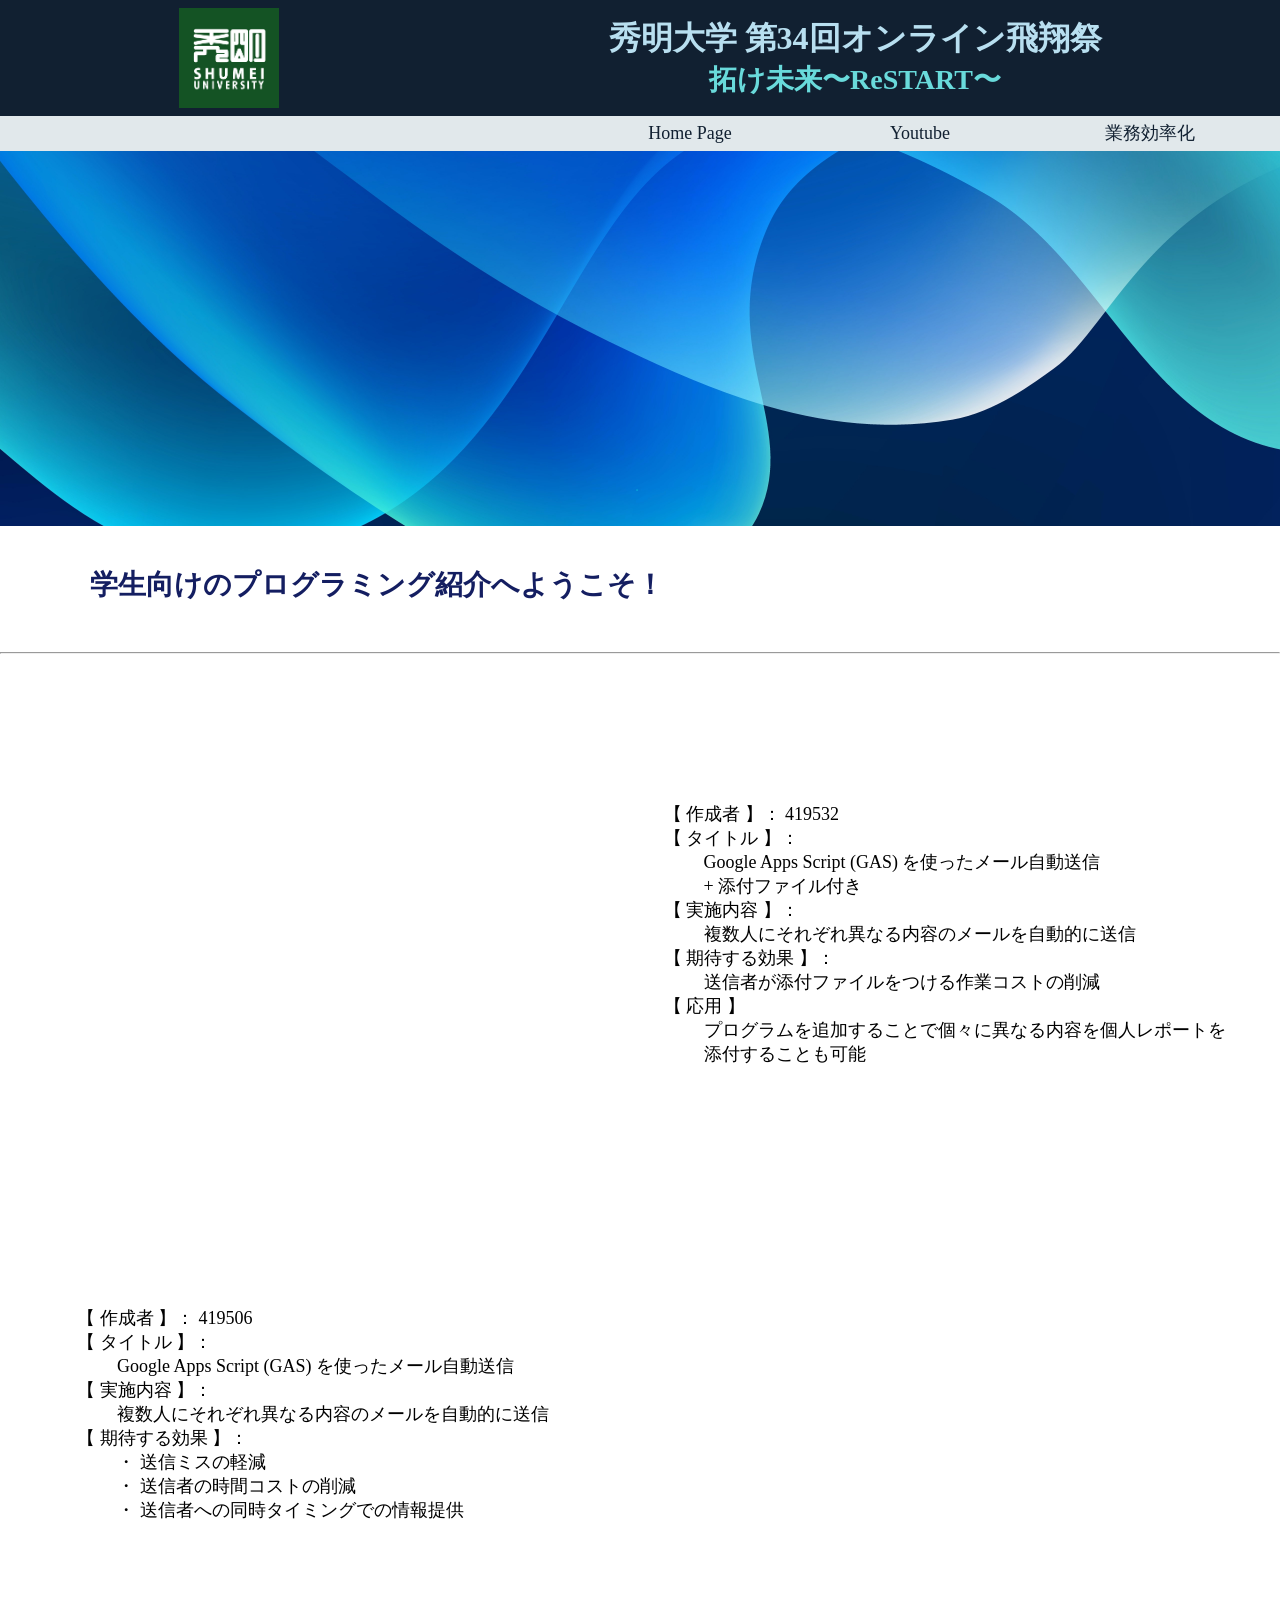
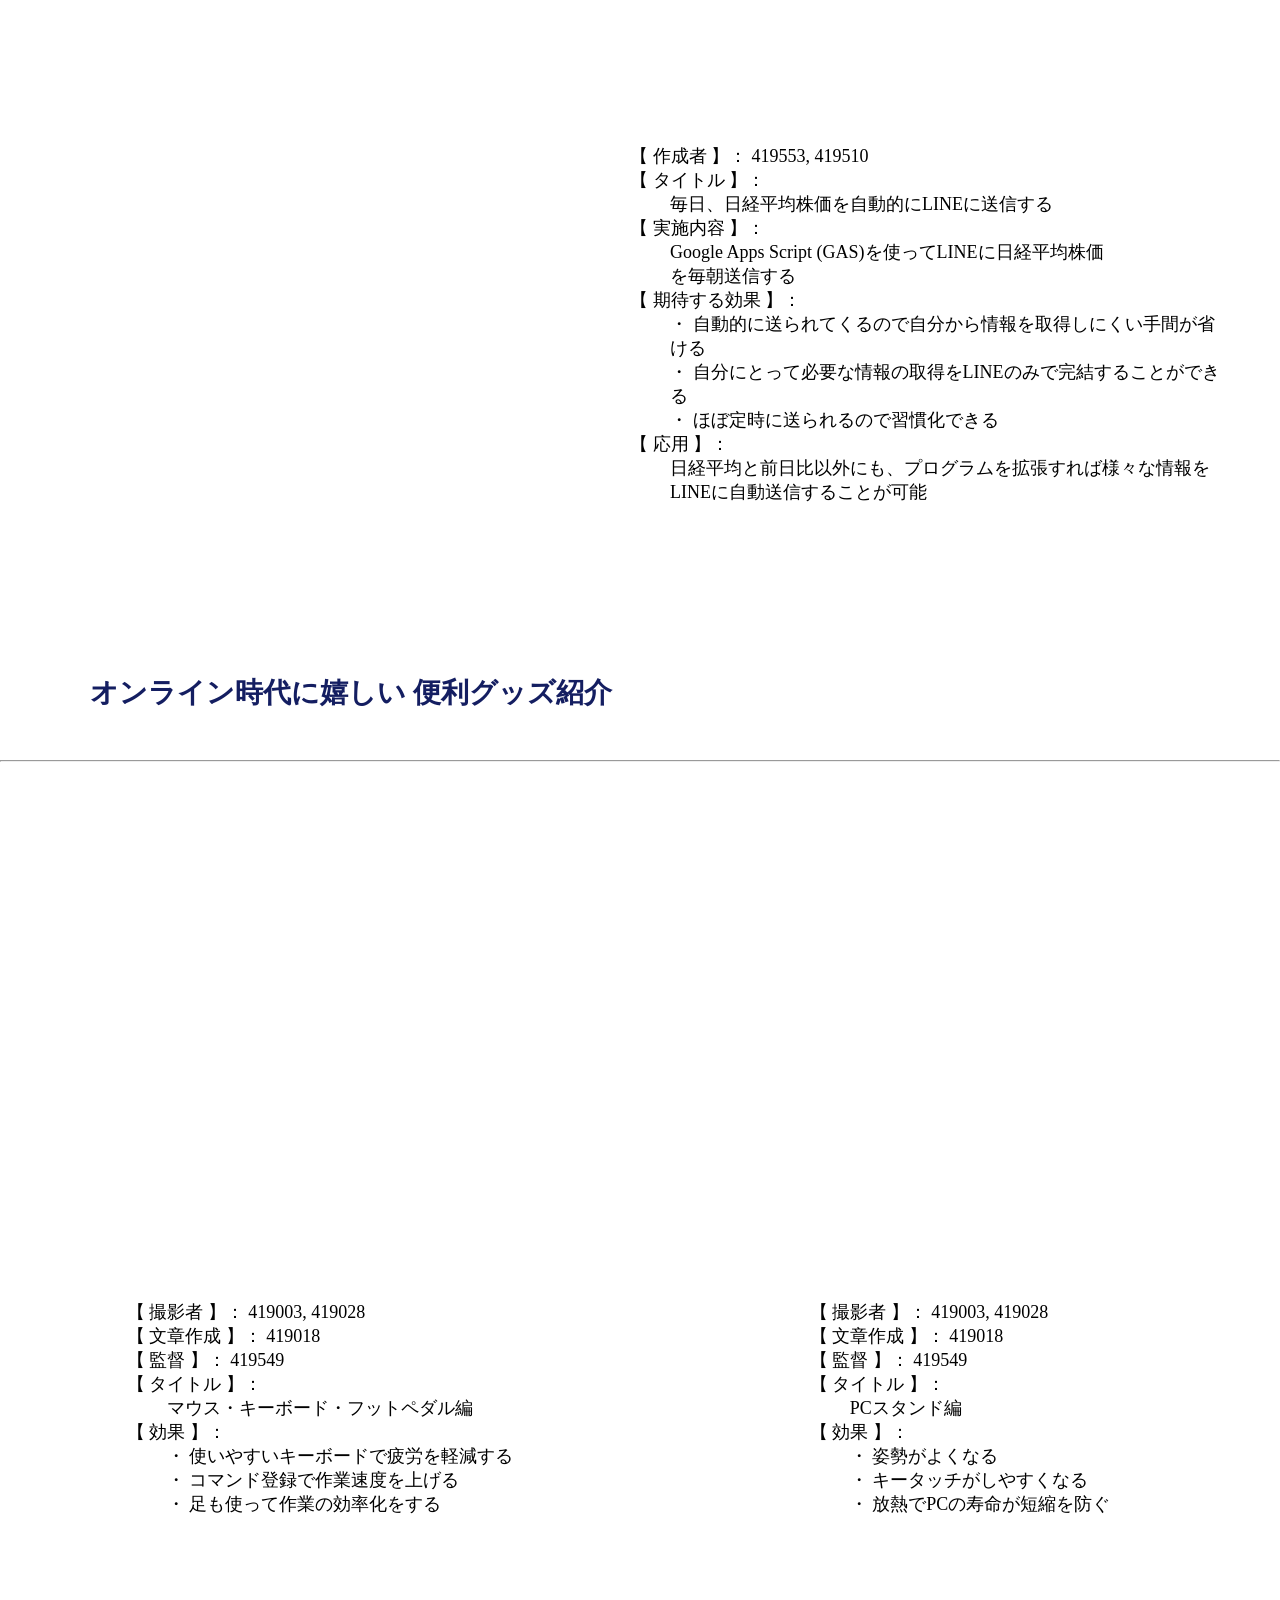
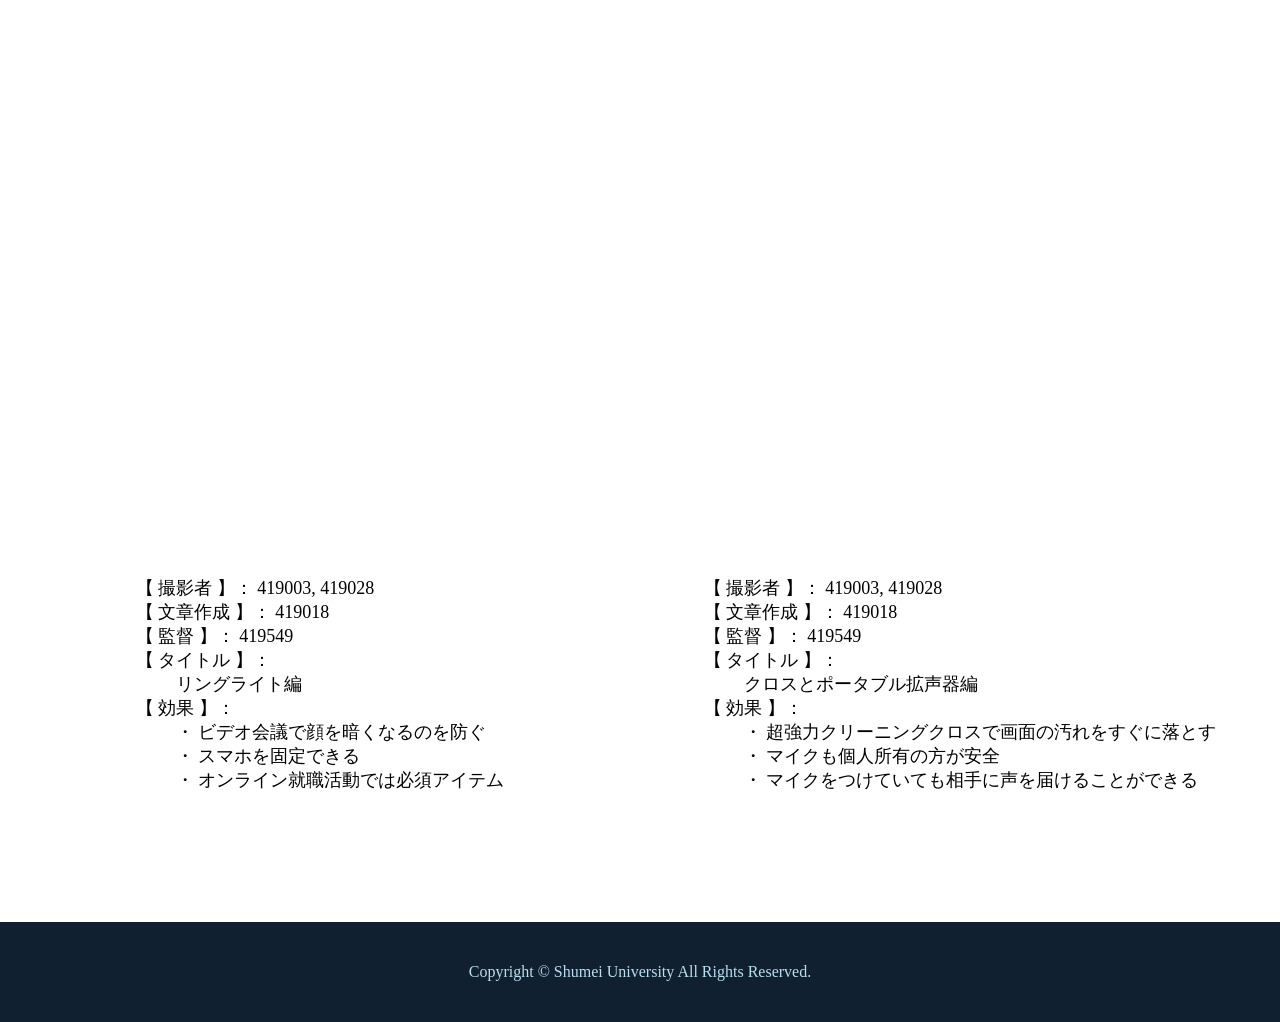
==== index.html @ 216acb98 "Add files via upload" ====
<!DOCTYPE html>
<html lang="en">
<head>
    <meta charset="UTF-8">
    <meta http-equiv="X-UA-Compatible" content="IE=edge">
    <meta name="viewport" content="width=device-width, initial-scale=1.0">
    <title>飛翔祭</title>
    <link rel="stylesheet" href="css/styles.css">
    <link rel="icon" href="img/title-logo.jpg">
</head>
<body>
<header>
    <div class="container">
        <a href="index.html">
            <img src="img/title-logo.jpg" alt="ロゴマーク"
            width="100" height="100">
        </a>
        <div class="header-text">
            <h1>秀明大学 第34回オンライン飛翔祭</h1>
            <h2>拓け未来〜ReSTART〜</h2>
        </div>
    </div>
</header>

<nav id="nav"> 
  <a href="https://www.shumei-u.ac.jp/" target="_blank" class="btn">Home Page</a>
  <a href="https://www.youtube.com/user/shumeiuniv" class="btn" target="_blank">Youtube</a>
  <a href="#content" class="btn">業務効率化</a>
</nav>

<img src="img/27.jpg" class="body1">

<section class="section main" id="content">
    <h1> 学生向けのプログラミング紹介へようこそ！</h1>
    <hr>

    <div class="videoblock">

      <!-- Google Drive埋め込み -->
      <!-- <iframe src="https://drive.google.com/file/d/1tzGfwkW1W5yABpJ9SIF8KekLie6Yt03a/preview" width="345" height="250" allow="autoplay"></iframe> -->

      <!-- Youtube埋め込み -->
      <iframe width="345" height="250" src="https://www.youtube.com/embed/2ltFeMC3Fg0" title="YouTube video player" frameborder="0" allow="accelerometer; autoplay; clipboard-write; encrypted-media; gyroscope; picture-in-picture" allowfullscreen></iframe>

            <dl>
              <dt>【 作成者 】： 419532 </dt>
              <dt>【 タイトル 】：</dt>
              <dd>Google Apps Script (GAS) を使ったメール自動送信</dd>
              <dd> + 添付ファイル付き</dd>
              <dt>【 実施内容 】：</dt>
              <dd>複数人にそれぞれ異なる内容のメールを自動的に送信</dd>
              <dt>【 期待する効果 】：</dt>
              <dd>送信者が添付ファイルをつける作業コストの削減</dd>
              <dt>【 応用 】</dt>
              <dd>プログラムを追加することで個々に異なる内容を個人レポートを</dd>
              <dd>添付することも可能</dd>
            </dl>
        </div>
  
      <div class="videoblock">

        <!-- Google Drive埋め込み -->
        <!-- <iframe src="https://drive.google.com/file/d/11HIyW7eJJ-xNESwsXg9csoGHA7aCl0vG/preview" width="345" height="250" allow="autoplay"></iframe> -->

        <!-- Youtube埋め込み -->
        <iframe width="345" height="250" src="https://www.youtube.com/embed/QZQi_VdtQcU" title="YouTube video player" frameborder="0" allow="accelerometer; autoplay; clipboard-write; encrypted-media; gyroscope; picture-in-picture" allowfullscreen></iframe>
          
            <dl>
              <dt>【 作成者 】： 419506 </dt>
              <dt>【 タイトル 】：</dt>
              <dd>Google Apps Script (GAS) を使ったメール自動送信 </dd>
              <dt>【 実施内容 】：</dt>
              <dd>複数人にそれぞれ異なる内容のメールを自動的に送信</dd>
              <dt>【 期待する効果 】：</dt>
              <dd>・ 送信ミスの軽減</dd>
              <dd>・ 送信者の時間コストの削減</dd>
              <dd>・ 送信者への同時タイミングでの情報提供</dd>
            </dl>
        </div>
  
      <div class="videoblock">
        
        <!-- Google Drive埋め込み -->
        <!-- <iframe src="https://drive.google.com/file/d/1VaDk_UzOy8gP_9PRyAYNIgxs6HdSY7Fz/preview" width="345" height="250" allow="autoplay"></iframe> -->


        <!-- Youtube埋め込み -->
        <iframe width="345" height="250" src="https://www.youtube.com/embed/1l5oUAM2MNM" title="YouTube video player" frameborder="0" allow="accelerometer; autoplay; clipboard-write; encrypted-media; gyroscope; picture-in-picture" allowfullscreen></iframe>
          
            <dl>
              <dt>【 作成者 】： 419553, 419510</dt>
              <dt>【 タイトル 】：</dt>
              <dd>毎日、日経平均株価を自動的にLINEに送信する</dd>
              <dt>【 実施内容 】：</dt>
              <dd>Google Apps Script (GAS)を使ってLINEに日経平均株価</dd>
              <dd>を毎朝送信する</dd>
              <dt>【 期待する効果 】：</dt>
              <dd>・ 自動的に送られてくるので自分から情報を取得しにくい手間が省ける</dd>
              <dd>・ 自分にとって必要な情報の取得をLINEのみで完結することができる</dd>
              <dd>・ ほぼ定時に送られるので習慣化できる</dd>
              <dt>【 応用 】：</dt>
              <dd>日経平均と前日比以外にも、プログラムを拡張すれば様々な情報を</dd>
              <dd>LINEに自動送信することが可能</dd>
            </dl>
          
        </div>
</section>

        <section class="section second" id="hardware">
        
        <h1>オンライン時代に嬉しい 便利グッズ紹介</h1>
        <hr>
        
        <section class="third-section">
          <div class="videoblock">
            <iframe width="345" height="250" src="https://www.youtube.com/embed/oXz0r6oP-nA" title="YouTube video player" frameborder="0" allow="accelerometer; autoplay; clipboard-write; encrypted-media; gyroscope; picture-in-picture" allowfullscreen></iframe>
            
            <dl>
              <dt>【 撮影者 】： 419003, 419028</dt>
              <dt>【 文章作成 】： 419018</dt>
              <dt>【 監督 】： 419549</dt>
              <dt>【 タイトル 】：</dt>
              <dd>マウス・キーボード・フットペダル編</dd>
              <dt>【 効果 】：</dt>
              <dd>・ 使いやすいキーボードで疲労を軽減する</dd>
              <dd>・ コマンド登録で作業速度を上げる</dd>
              <dd>・ 足も使って作業の効率化をする</dd>
            </dl>
          </div>
          
          <div class="videoblock">
            <iframe width="345" height="250" src="https://www.youtube.com/embed/yenm3KolfVk" title="YouTube video player" frameborder="0" allow="accelerometer; autoplay; clipboard-write; encrypted-media; gyroscope; picture-in-picture" allowfullscreen></iframe>
            
            <dl>
              <dt>【 撮影者 】： 419003, 419028</dt>
              <dt>【 文章作成 】： 419018</dt>
              <dt>【 監督 】： 419549</dt>
              <dt>【 タイトル 】：</dt>
              <dd>PCスタンド編</dd>
              <dt>【 効果 】：</dt>
              <dd>・ 姿勢がよくなる</dd>
              <dd>・ キータッチがしやすくなる</dd>
              <dd>・ 放熱でPCの寿命が短縮を防ぐ</dd>
            </dl>
          </div>
        </section>
        
        <section class="third-section">

          <div class="videoblock">
            <iframe width="345" height="250" src="https://www.youtube.com/embed/kmxzhFwlyrs" title="YouTube video player" frameborder="0" allow="accelerometer; autoplay; clipboard-write; encrypted-media; gyroscope; picture-in-picture" allowfullscreen></iframe>
            
            <dl>
              <dt>【 撮影者 】： 419003, 419028</dt>
              <dt>【 文章作成 】： 419018</dt>
              <dt>【 監督 】： 419549</dt>
              <dt>【 タイトル 】：</dt>
              <dd>リングライト編</dd>
              <dt>【 効果 】：</dt>
              <dd>・ ビデオ会議で顔を暗くなるのを防ぐ</dd>
              <dd>・ スマホを固定できる</dd>
              <dd>・ オンライン就職活動では必須アイテム</dd>
            </dl>
          </div>
          
          <div class="videoblock">
            <iframe width="345" height="250" src="https://www.youtube.com/embed/TXq8I-ZYBdA" title="YouTube video player" frameborder="0" allow="accelerometer; autoplay; clipboard-write; encrypted-media; gyroscope; picture-in-picture" allowfullscreen></iframe>
            
            <dl>
              <dt>【 撮影者 】： 419003, 419028</dt>
              <dt>【 文章作成 】： 419018</dt>
              <dt>【 監督 】： 419549</dt>
              <dt>【 タイトル 】：</dt>
              <dd>クロスとポータブル拡声器編</dd>
              <dt>【 効果 】：</dt>
              <dd>・ 超強力クリーニングクロスで画面の汚れをすぐに落とす</dd>
              <dd>・ マイクも個人所有の方が安全</dd>
              <dd>・ マイクをつけていても相手に声を届けることができる</dd>
            </dl>
          </div>
          
        </section>

      </section>
        
      <div class="message">DESIGNED BY:【 419543 】Suguru Tuguldur</div>

  
    
  </body>

  <script src="js/main.js"></script>
  <footer>
    Copyright © Shumei University All Rights Reserved.
  </footer>
  </html>
---- css/styles.css ----
/* common */

body { 
    margin: 0;
}

h1, h2 { 
    margin: 0;
}

img { 
    vertical-align: bottom;
    /* 画像はデフォルトでベースラインを元に配置されるつまり画像の下の隙間を消すため */
}

.container { 
    margin: 0 16px;
}

/* header */

header { 
    background: #112031;;
    padding: 8px 0;
    /* 最初の値は上下、2番目は左右を示す */
}

header .container { 
    display: flex;
    align-items: center;
    /* 縦方向に中央揃え */
    justify-content: space-around;
    /* ブラウザを広げるとブラウザ幅に応じて適当なスペイスを開ける */
}

header h1, 
header h2 {
    text-align: center;
    align-items: center;
    /* font-size: 23px; */
    color: #B8DFF0; 
}

header h2 { 
    color: #69DADB;
}

header .header-text { 
    margin-left: 5px;
    font-size: 9px;
}

.btn { 
    text-decoration: none; 
    color: #112031;
    /* display: inline-block;  */
    width: 200px; 
    line-height: 35px;
    /* btnクラスがついているaタグに対して位置付けるには左右上下の余白を設定する必要があり、marginプロパティを利用する */
    /* 正方形の角を丸めるには使う */
    font-size: 13px; 
    text-align: center;
    transition: background .5s;

}

.btn:hover { 
    background: #9BA4B4;
}

nav {
    display: flex;
    /* navプロパティですが、ブラウザが標準でblockの値がついているため、Flexにする必要がある */
    justify-content: space-between;
    /* positionプロパティの初期値であるstaticの位置からどれほでズラすかを指定する */
    background: #E1E8EB;
    
}

.body1 { /*Main picture*/
    width: 100%; 
    height: 375px;
    object-fit: cover;
} 

.section > h1 { 
    padding: 40px 90px;
    color: #141E61;
    font-size: 16px; 
}

.message { /*Popupのためのスタイリング*/
    width: 300px;
    padding: 8px 16px;
    background: #00818A;
    color: #fff;
    border-radius: 4px;
    box-shadow: 0 2px 4px rgba(0, 0, 0, .2);
    position: fixed;
    right: 10px; 
    bottom: 32px;
    text-align: center;
    font-size: 13px;


    animation: popup 3.5s forwards;
    /* forwardをつけると最後の時点でとどまる */
}

@keyframes popup { 
    0% {
        transform: translateY(20px);
        opacity: 0; 
    }
    20% {
        transform: none;
        opacity: 1; 
    }
    80% {
        transform: none;
        opacity: 1; 
    }
    100% {
        transform: translateY(20px);
        opacity: 0; 
    }
}

.videoblock {
    margin: 70px 0px;
    opacity: 0; 
    transition: transform 1s, opacity .5s;
    transform: translateY(20px);
    display: flex; 
    flex-direction: column;
    align-items: center;
}

.videoblock dl { 
    font-size: 10px;
    margin-top: 30px;
}


/* .videoblock.side-from-left { 
    transform: translateX(-40px);
}

.videoblock.side-from-right { 
    transform: translateX(40px);
} */

.videoblock.appear { 
    opacity: 1; 
    transform: none;
}

.section > h1 { 
    padding: 40px 90px;
    color: #141E61;
    font-size: 16px; 
}



/* Footer */
footer { 
    height: 100px; 
    background: #112031;
    color: #B8DFF0;
    text-align: center;
    line-height: 100px;
    font-size: 10px;
    /* footerの高さと行の高さを同じ値にすることで */
}


/* medium screen */

@media (min-width: 700px) { 

    .videoblock {
        margin: 80px 20px;
        opacity: 0; 
        transition: transform 1s, opacity .5s;
        /* transform: translateX(40px); */
        display: flex;
        flex-direction: column;
        align-items: center;
    }

    

    .btn {
        font-size: 18px; 
    }


    .videoblock dl { 
        margin: 60px 0px;
        font-size: 20px;
    }

    iframe { 
        width: 600px; 
        height: 400px;
    }

    header h1 { 
        font-size: 28px;    
    }

    header h2 { 
        font-size: 24px;
    }

    .section > h1 { 
        font-size: 28px; 
    }

    .message { 
        width: 400px;
        position: fixed;
        right: 32px; 
        bottom: 32px;
        font-size: 16px;
    }

    footer { 
        font-size: 16px;
    }

    nav {
        justify-content: flex-end; 
    }
    
    nav a {
        margin-right: 30px;
    }

    .third-section .videoblock{ 
        flex-direction: column;
    }






/* large screen */
@media (min-width: 1000px) {

    .videoblock {
        /* transform: translateX(40px); */
        display: flex;
        flex-direction: row;
        justify-content: space-around;
    }

    .videoblock dl { 
        margin: 50px 30px;
        font-size: 18px;
    }

    .videoblock:nth-child(even) { 
        flex-direction: row-reverse;
    }

    .third-section .videoblock:nth-child(even) { 
        flex-direction: column;
    }

    #hardware .third-section { 
        display : flex;
        justify-content: space-around;
    }


    header h1 { 
        font-size: 32px;    
    }

    header h2 { 
        font-size: 28px;
    }
    
    }




}
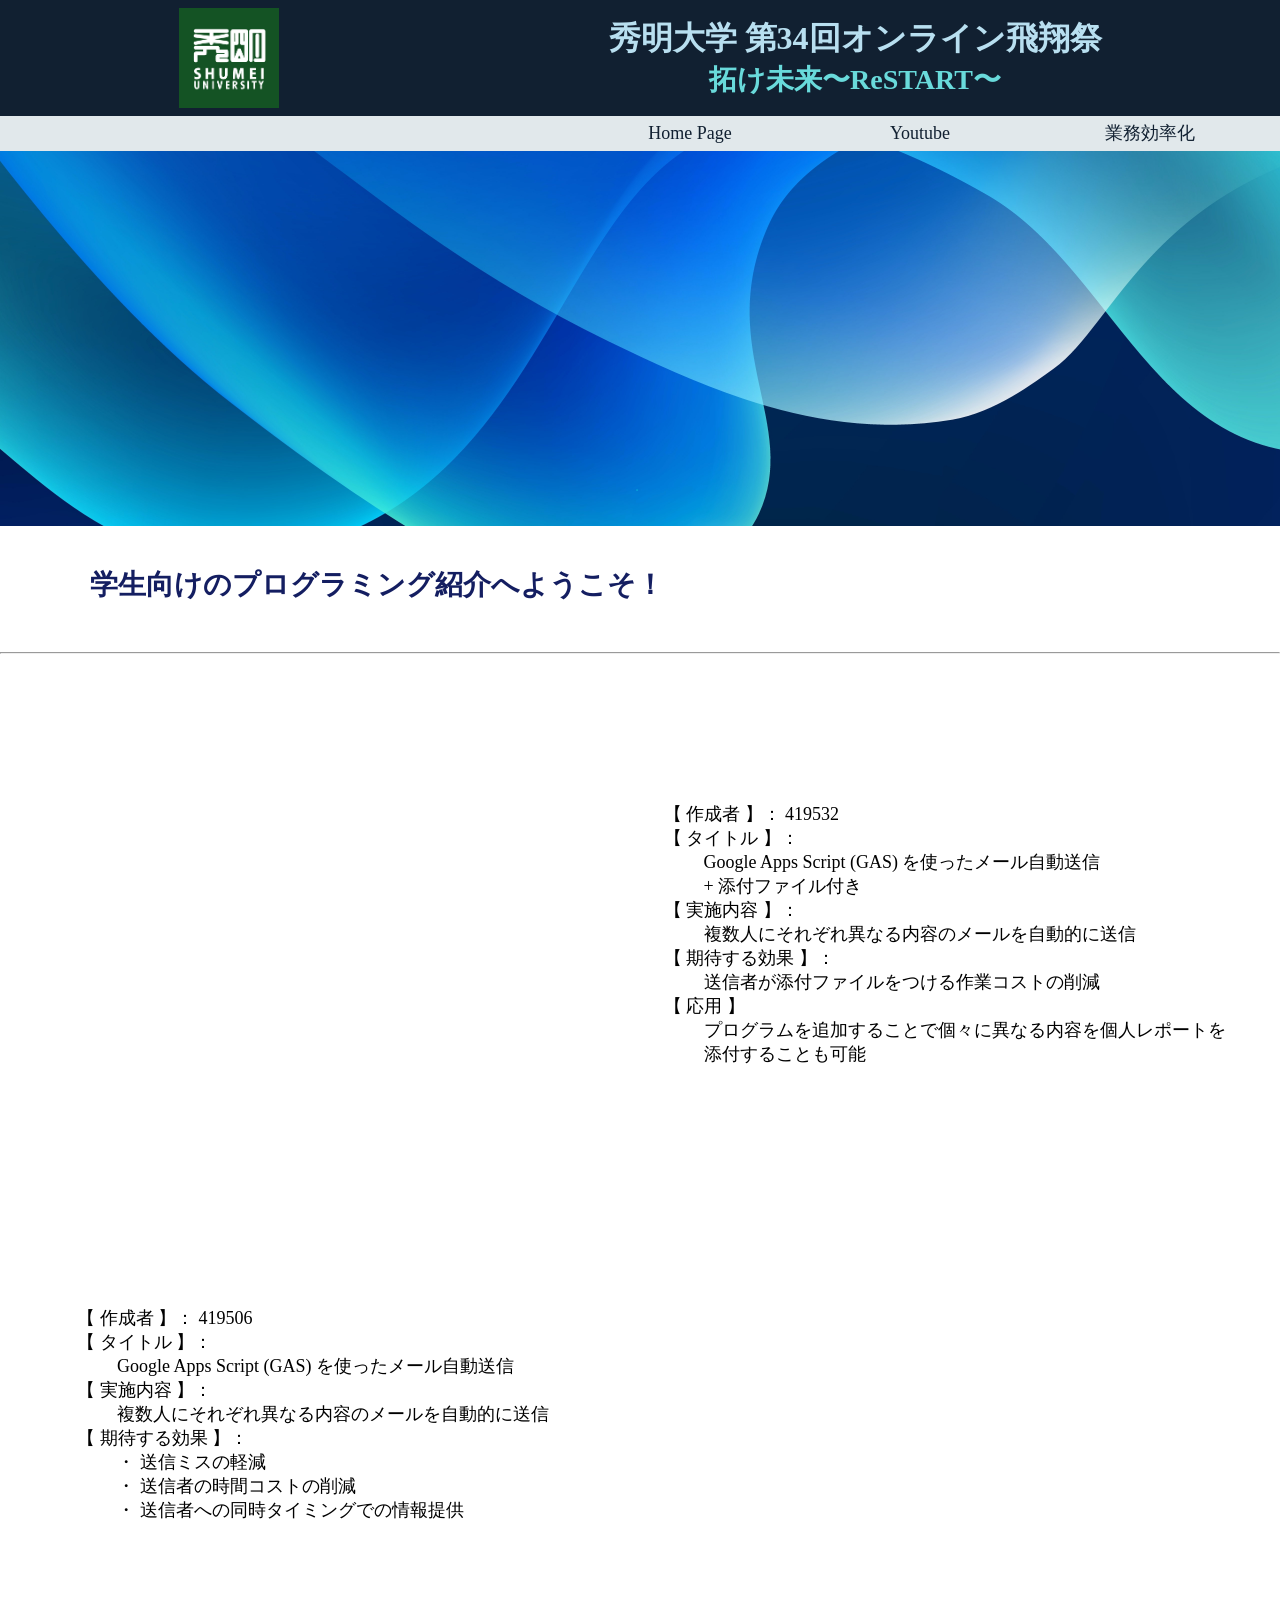
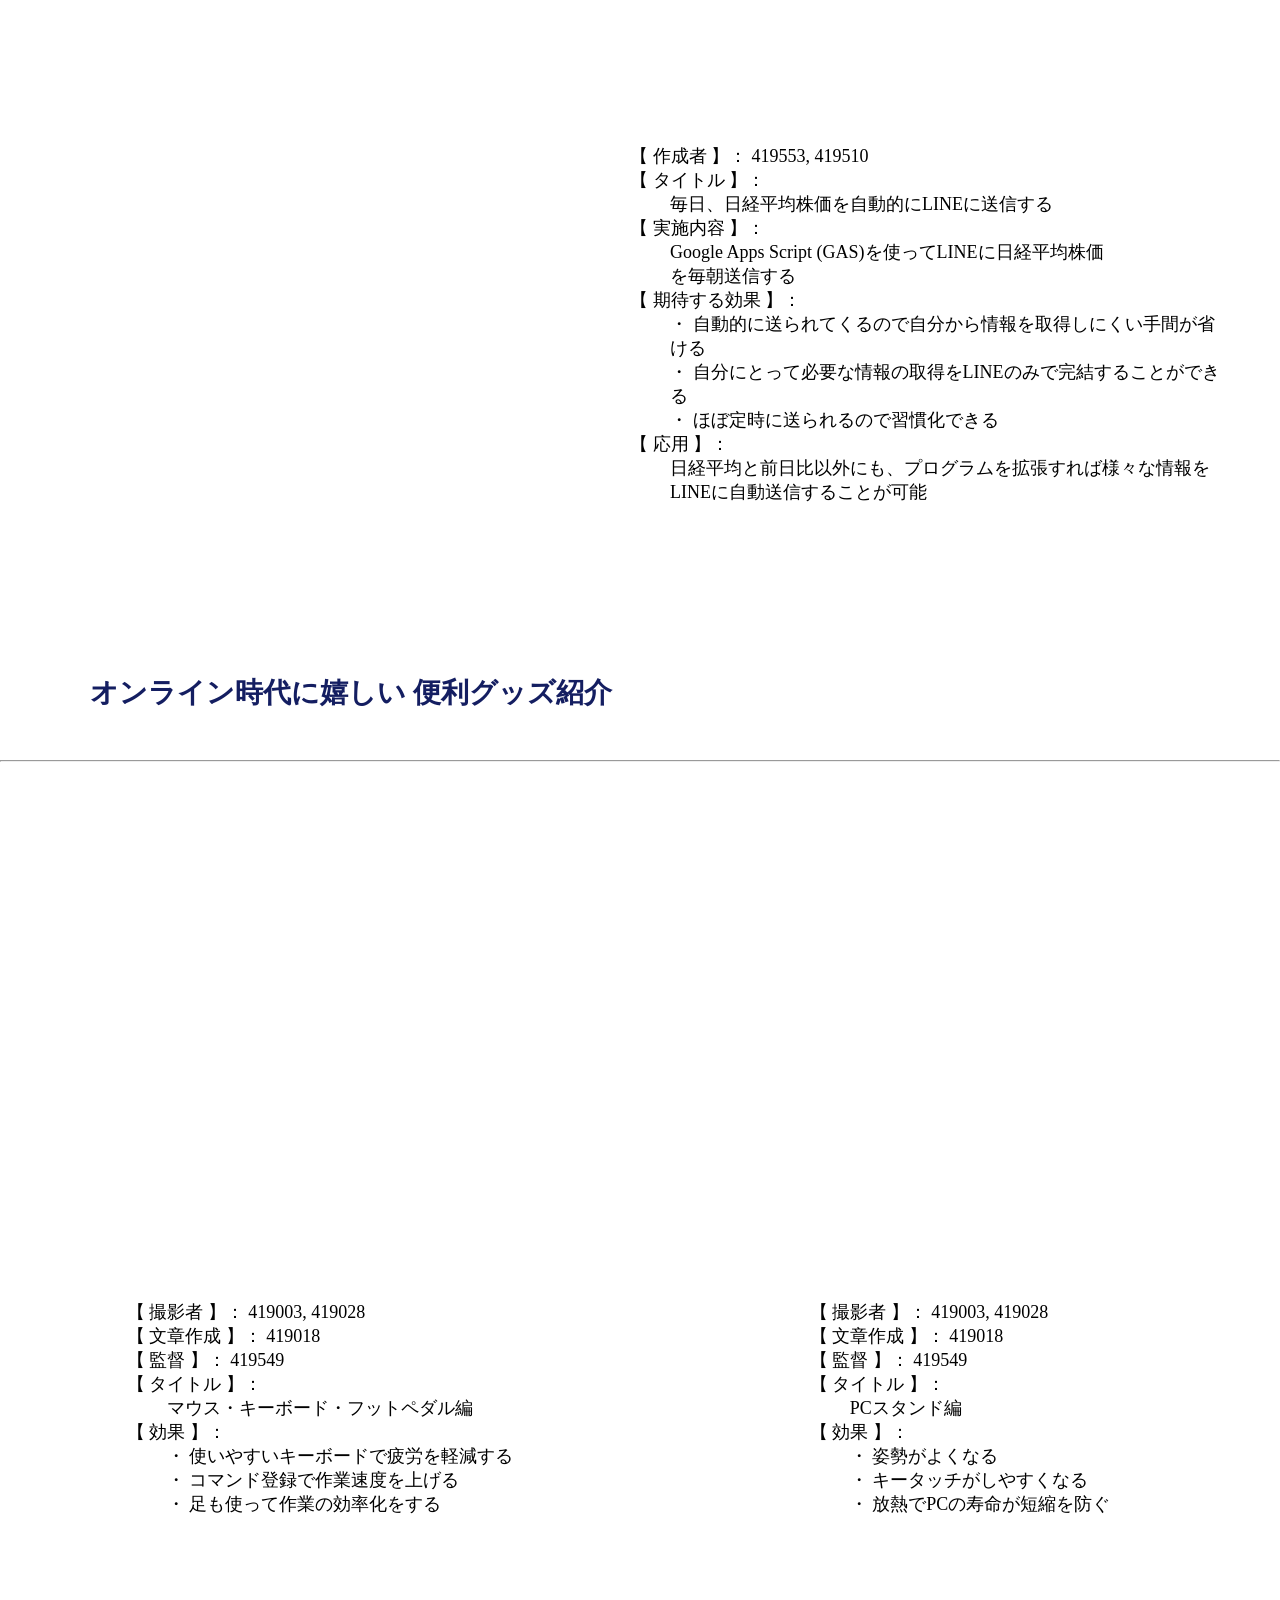
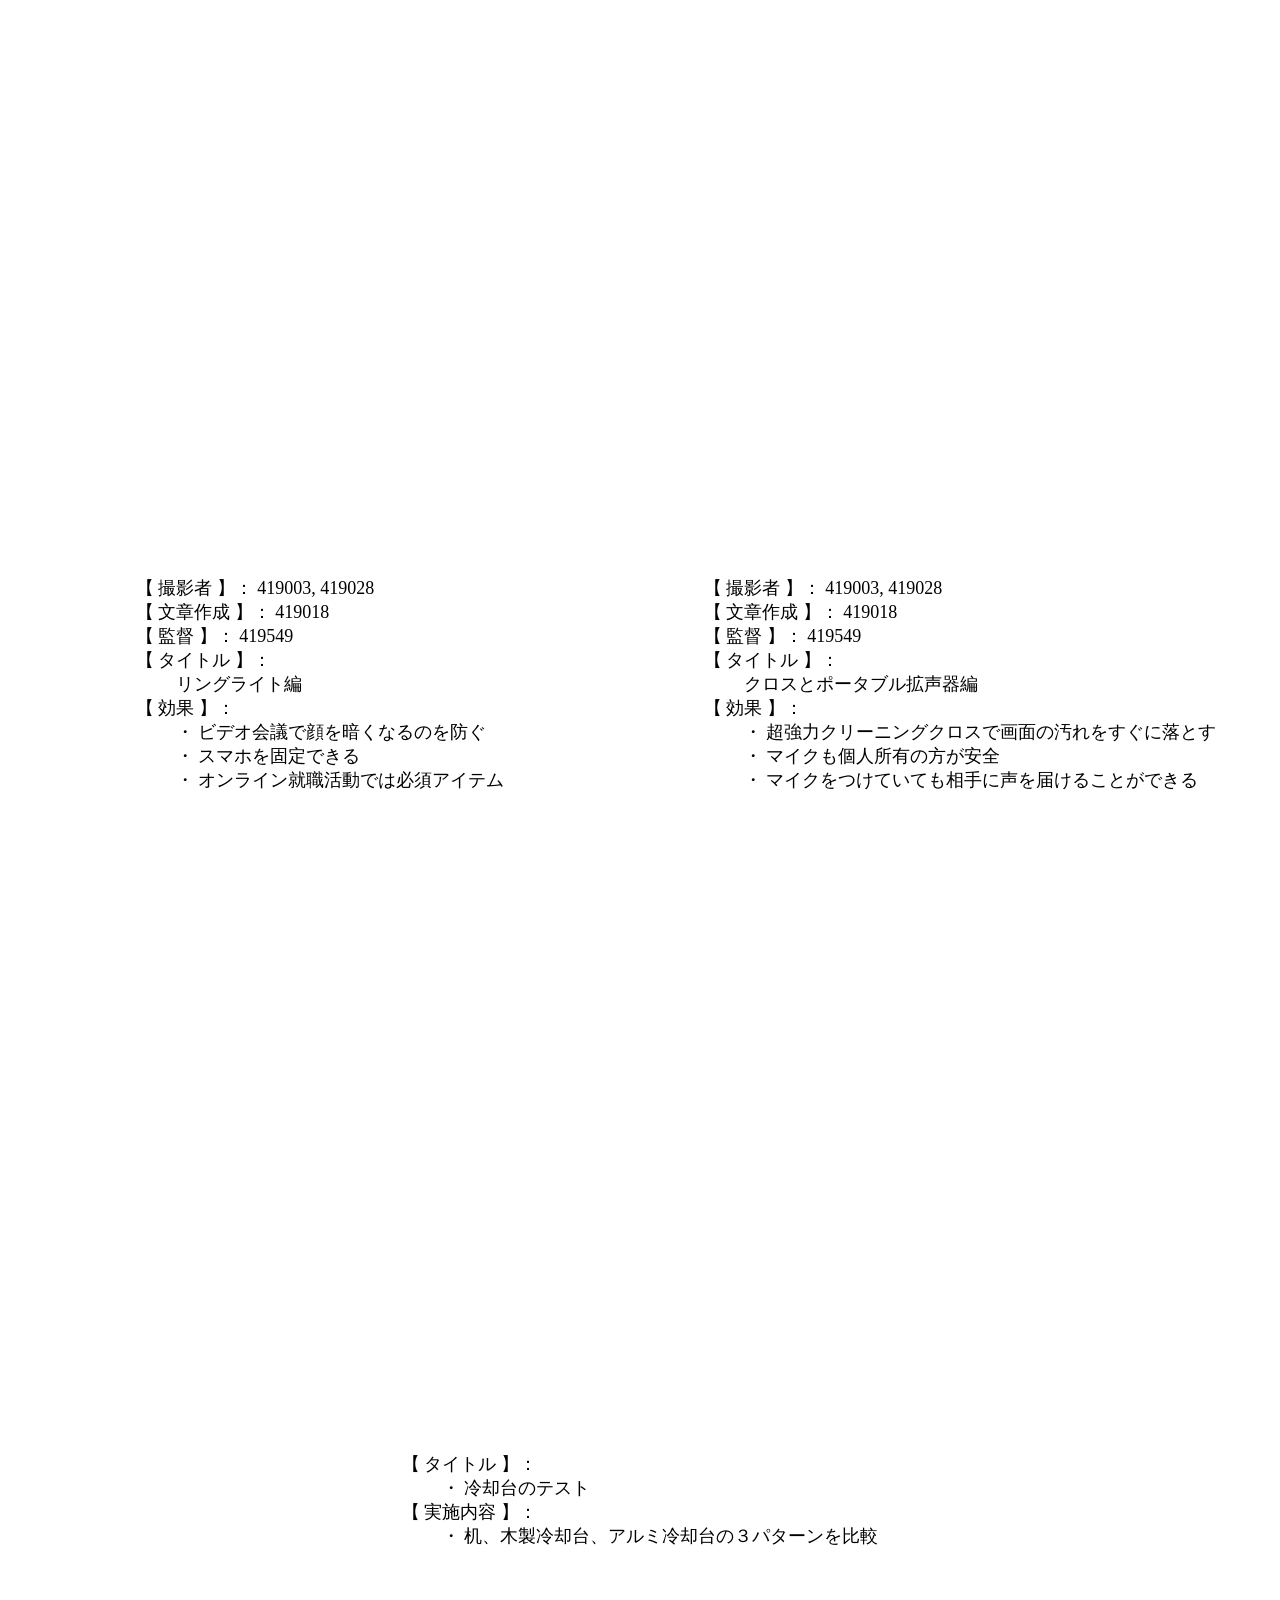
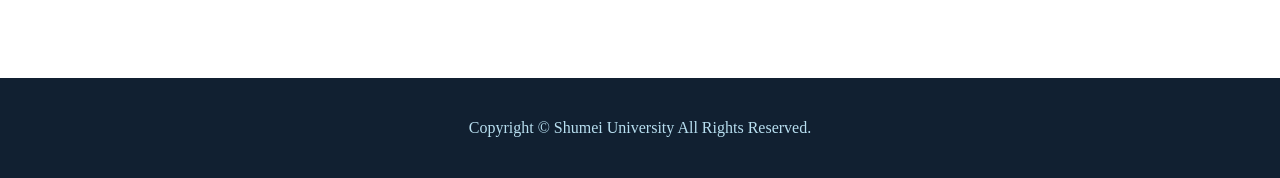
==== commit e6cc5485: "Add files via upload" ====
--- a/index.html
+++ b/index.html
@@ -106,12 +106,11 @@
         </div>
 </section>
 
-        <section class="section second" id="hardware">
-        
+<section class="section second" id="hardware">
         <h1>オンライン時代に嬉しい 便利グッズ紹介</h1>
         <hr>
         
-        <section class="third-section">
+    <section class="third-section">
           <div class="videoblock">
             <iframe width="345" height="250" src="https://www.youtube.com/embed/oXz0r6oP-nA" title="YouTube video player" frameborder="0" allow="accelerometer; autoplay; clipboard-write; encrypted-media; gyroscope; picture-in-picture" allowfullscreen></iframe>
             
@@ -143,9 +142,9 @@
               <dd>・ 放熱でPCの寿命が短縮を防ぐ</dd>
             </dl>
           </div>
-        </section>
-        
-        <section class="third-section">
+</section>
+        
+      <section class="third-section">
 
           <div class="videoblock">
             <iframe width="345" height="250" src="https://www.youtube.com/embed/kmxzhFwlyrs" title="YouTube video player" frameborder="0" allow="accelerometer; autoplay; clipboard-write; encrypted-media; gyroscope; picture-in-picture" allowfullscreen></iframe>
@@ -178,8 +177,23 @@
               <dd>・ マイクをつけていても相手に声を届けることができる</dd>
             </dl>
           </div>
-          
+
         </section>
+        <section class="third-section">
+          <div class="videoblock">
+
+            <iframe width="345" height="250" src="https://www.youtube.com/embed/2lSLHsnCPlE" title="YouTube video player" frameborder="0" allow="accelerometer; autoplay; clipboard-write; encrypted-media; gyroscope; picture-in-picture" allowfullscreen></iframe>
+
+            <dl>
+              <dt>【 タイトル 】： </dt>
+              <dd>・ 冷却台のテスト</dd>
+              <dt>【 実施内容 】：</dt>
+              <dd>・ 机、木製冷却台、アルミ冷却台の３パターンを比較</dd>
+            </dl>
+          </div>
+        </section>
+        
+ 
 
       </section>
         
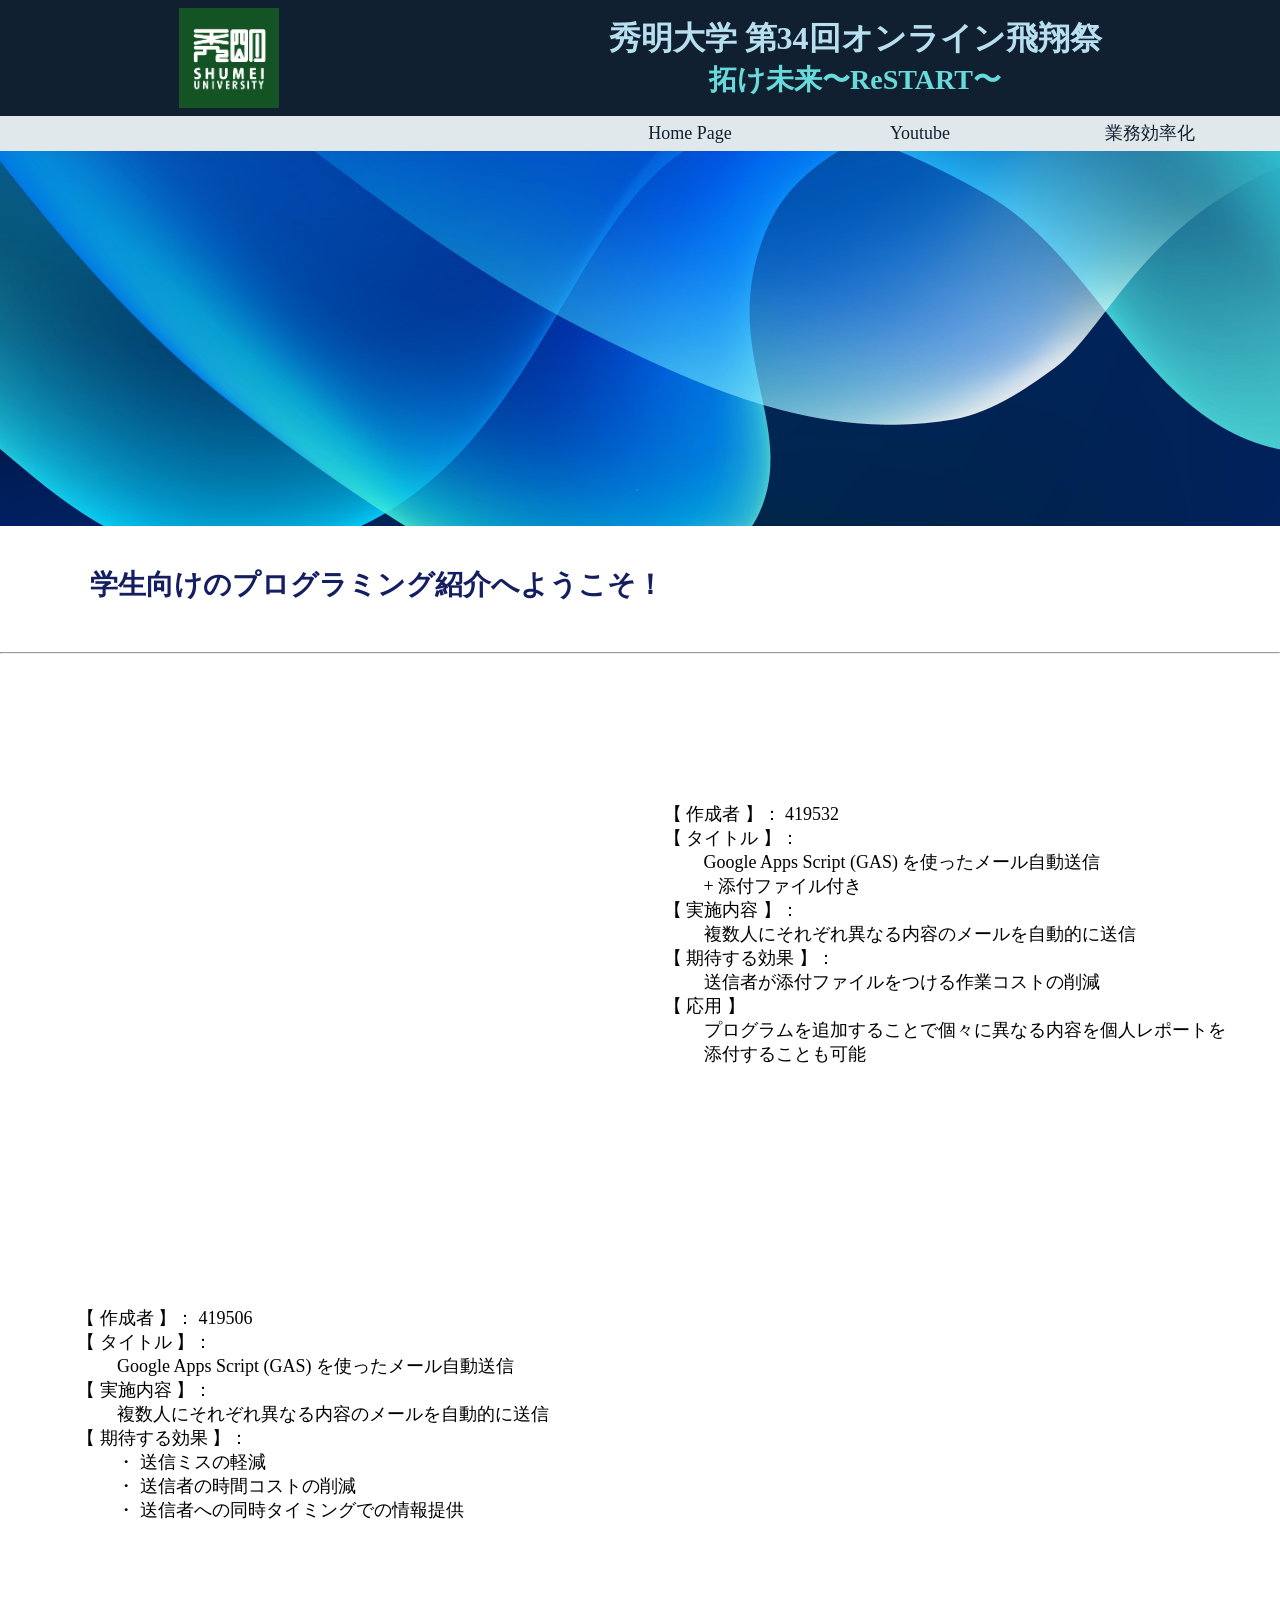
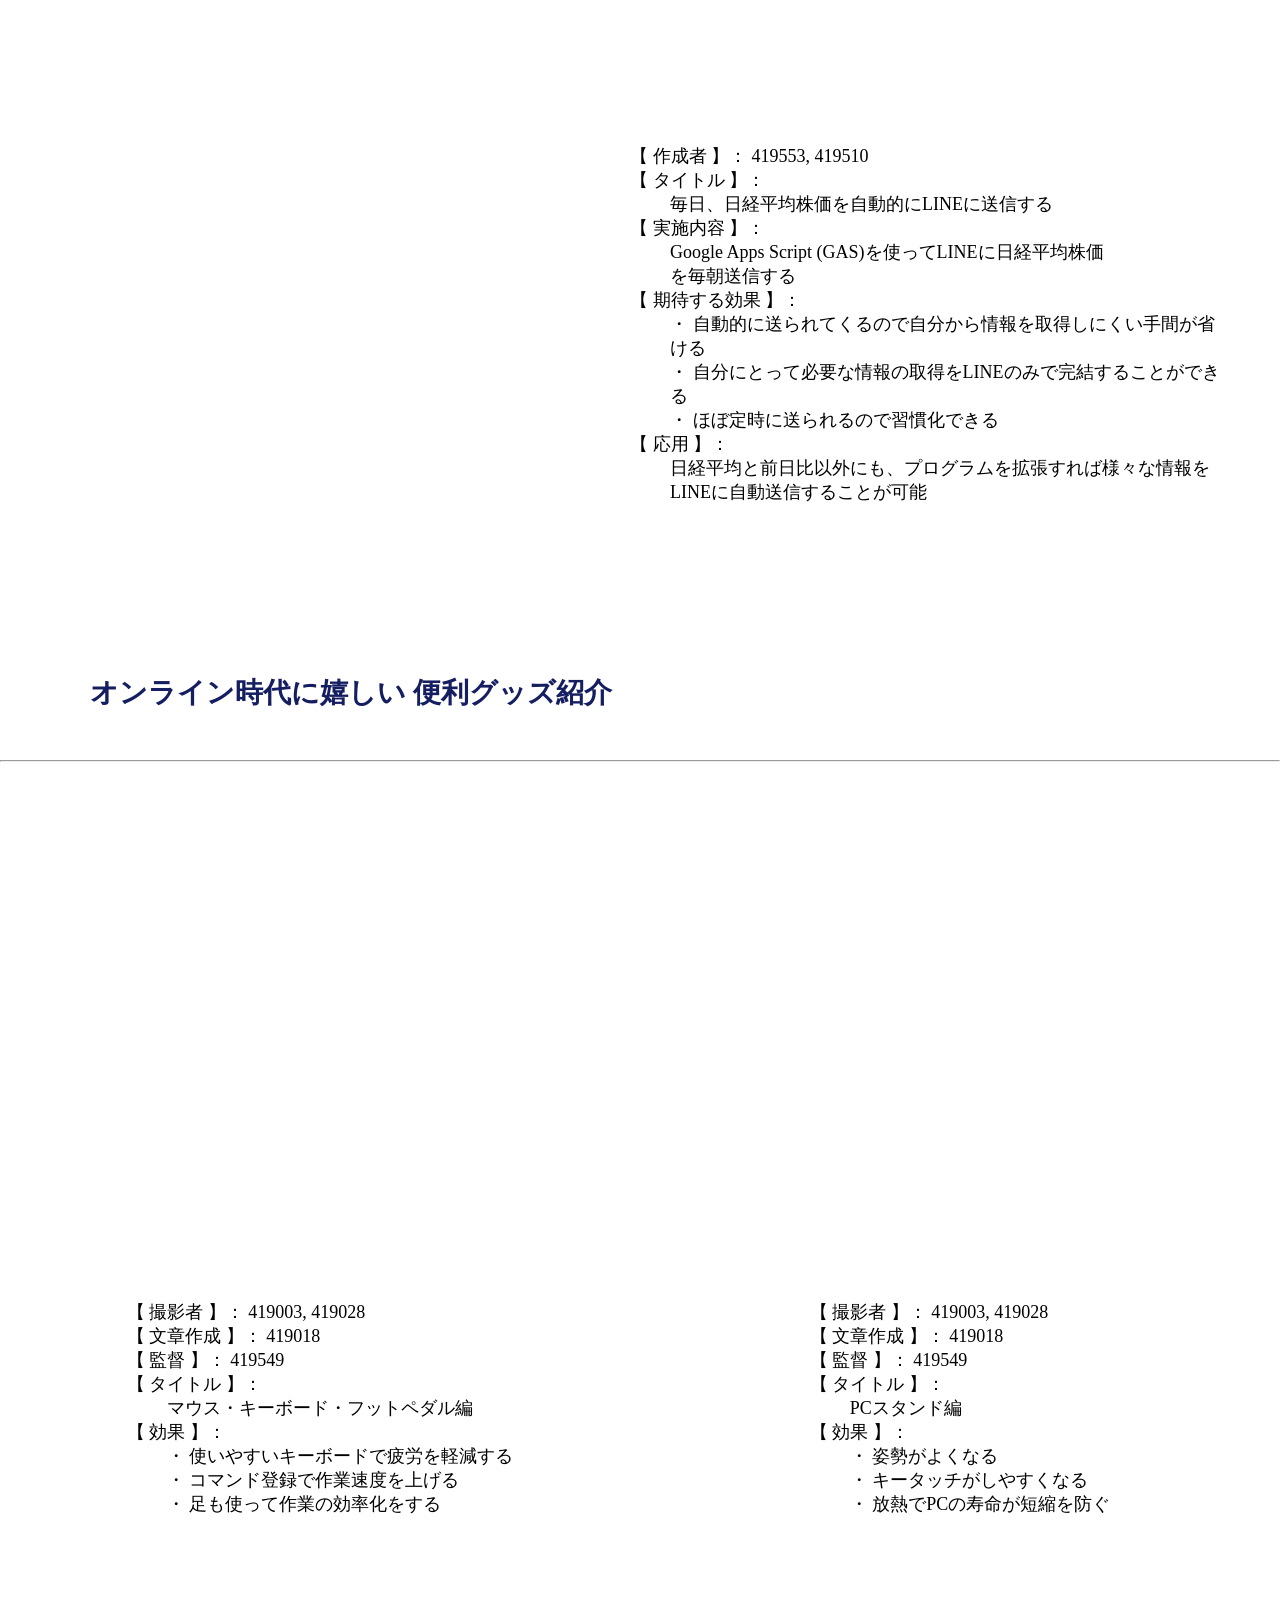
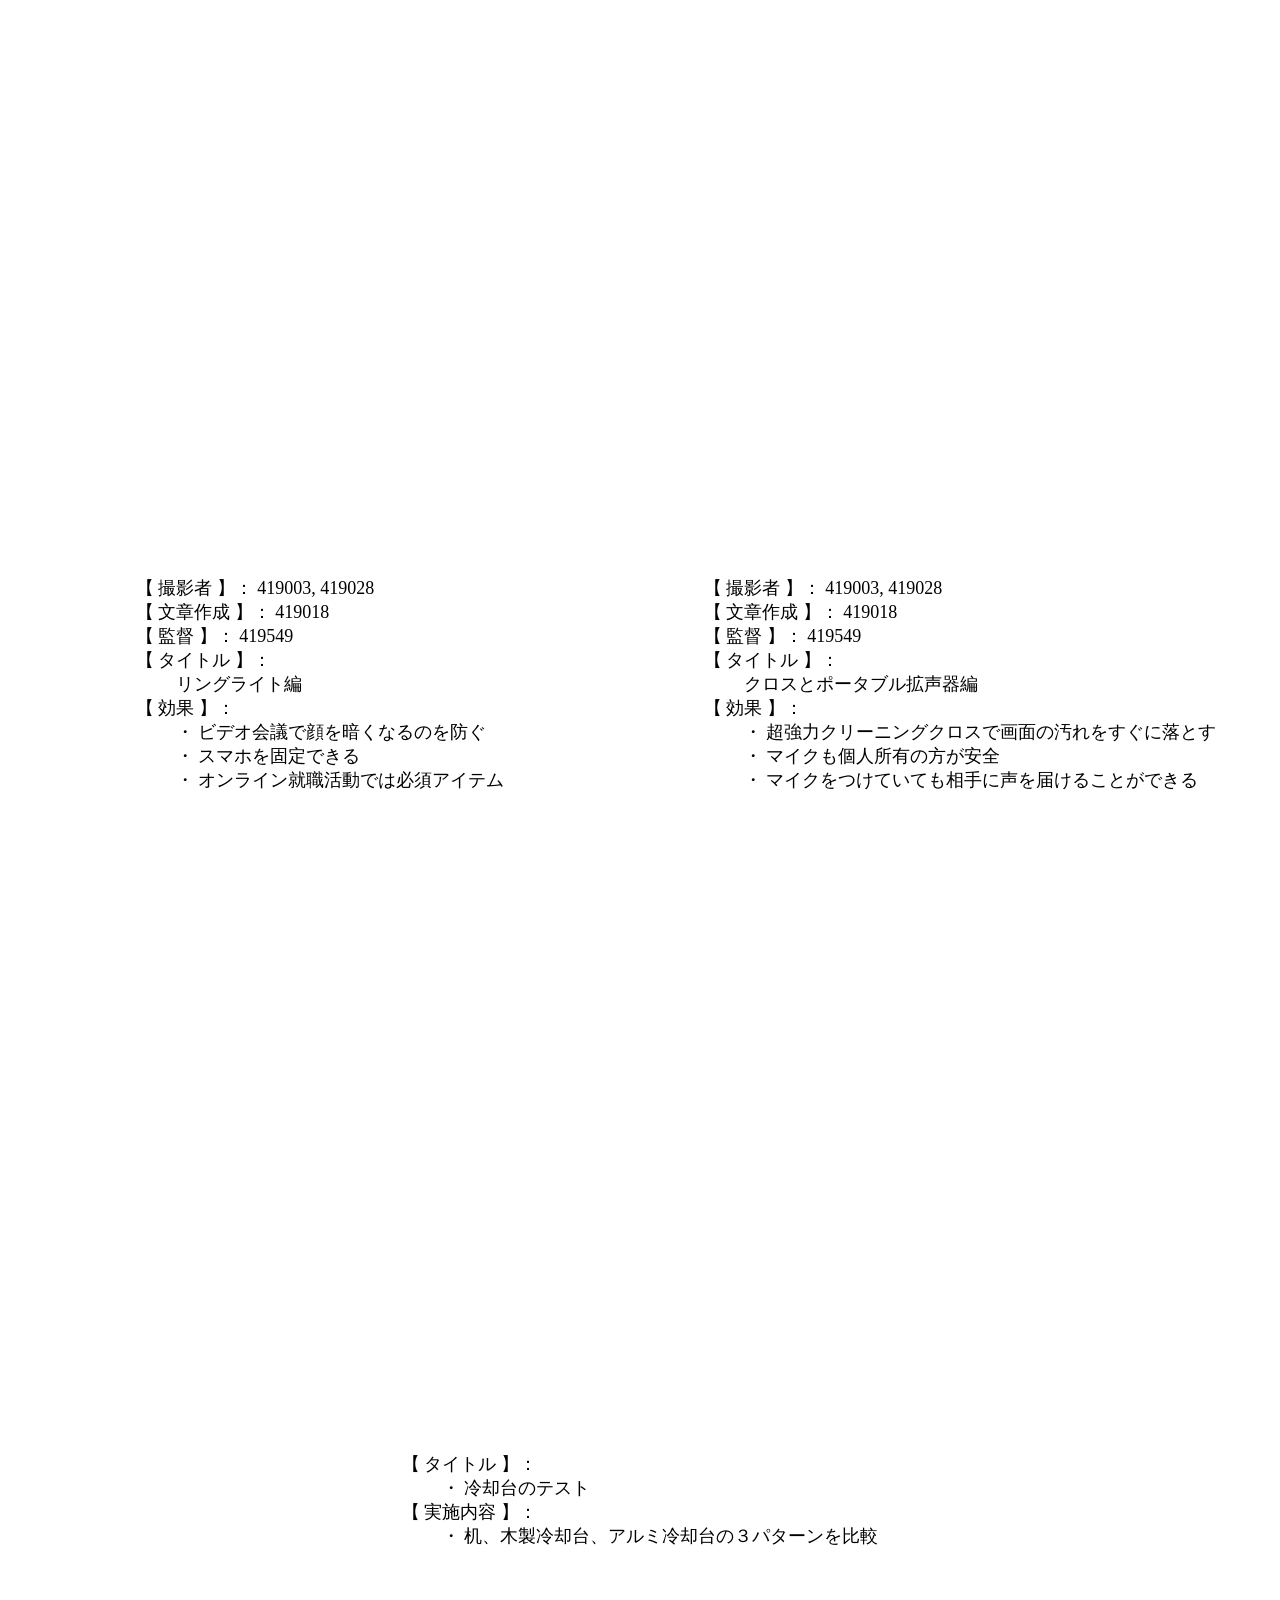
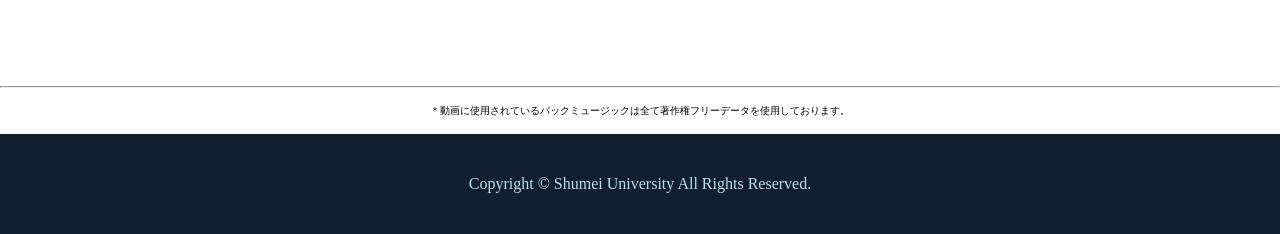
==== commit 070b7b3a: "Add files via upload" ====
--- a/index.html
+++ b/index.html
@@ -192,10 +192,9 @@
             </dl>
           </div>
         </section>
-        
- 
-
       </section>
+      <hr>
+      <p>＊動画に使用されているバックミュージックは全て著作権フリーデータを使用しております。</p>
         
       <div class="message">DESIGNED BY:【 419543 】Suguru Tuguldur</div>
 
--- a/css/styles.css
+++ b/css/styles.css
@@ -11,6 +11,12 @@
 img { 
     vertical-align: bottom;
     /* 画像はデフォルトでベースラインを元に配置されるつまり画像の下の隙間を消すため */
+}
+
+p { 
+    font-size: 10px;
+    text-align: center;
+    margin: 16px 10px;
 }
 
 .container { 
@@ -247,6 +253,7 @@
 
 
 
+
 /* large screen */
 @media (min-width: 1000px) {
 
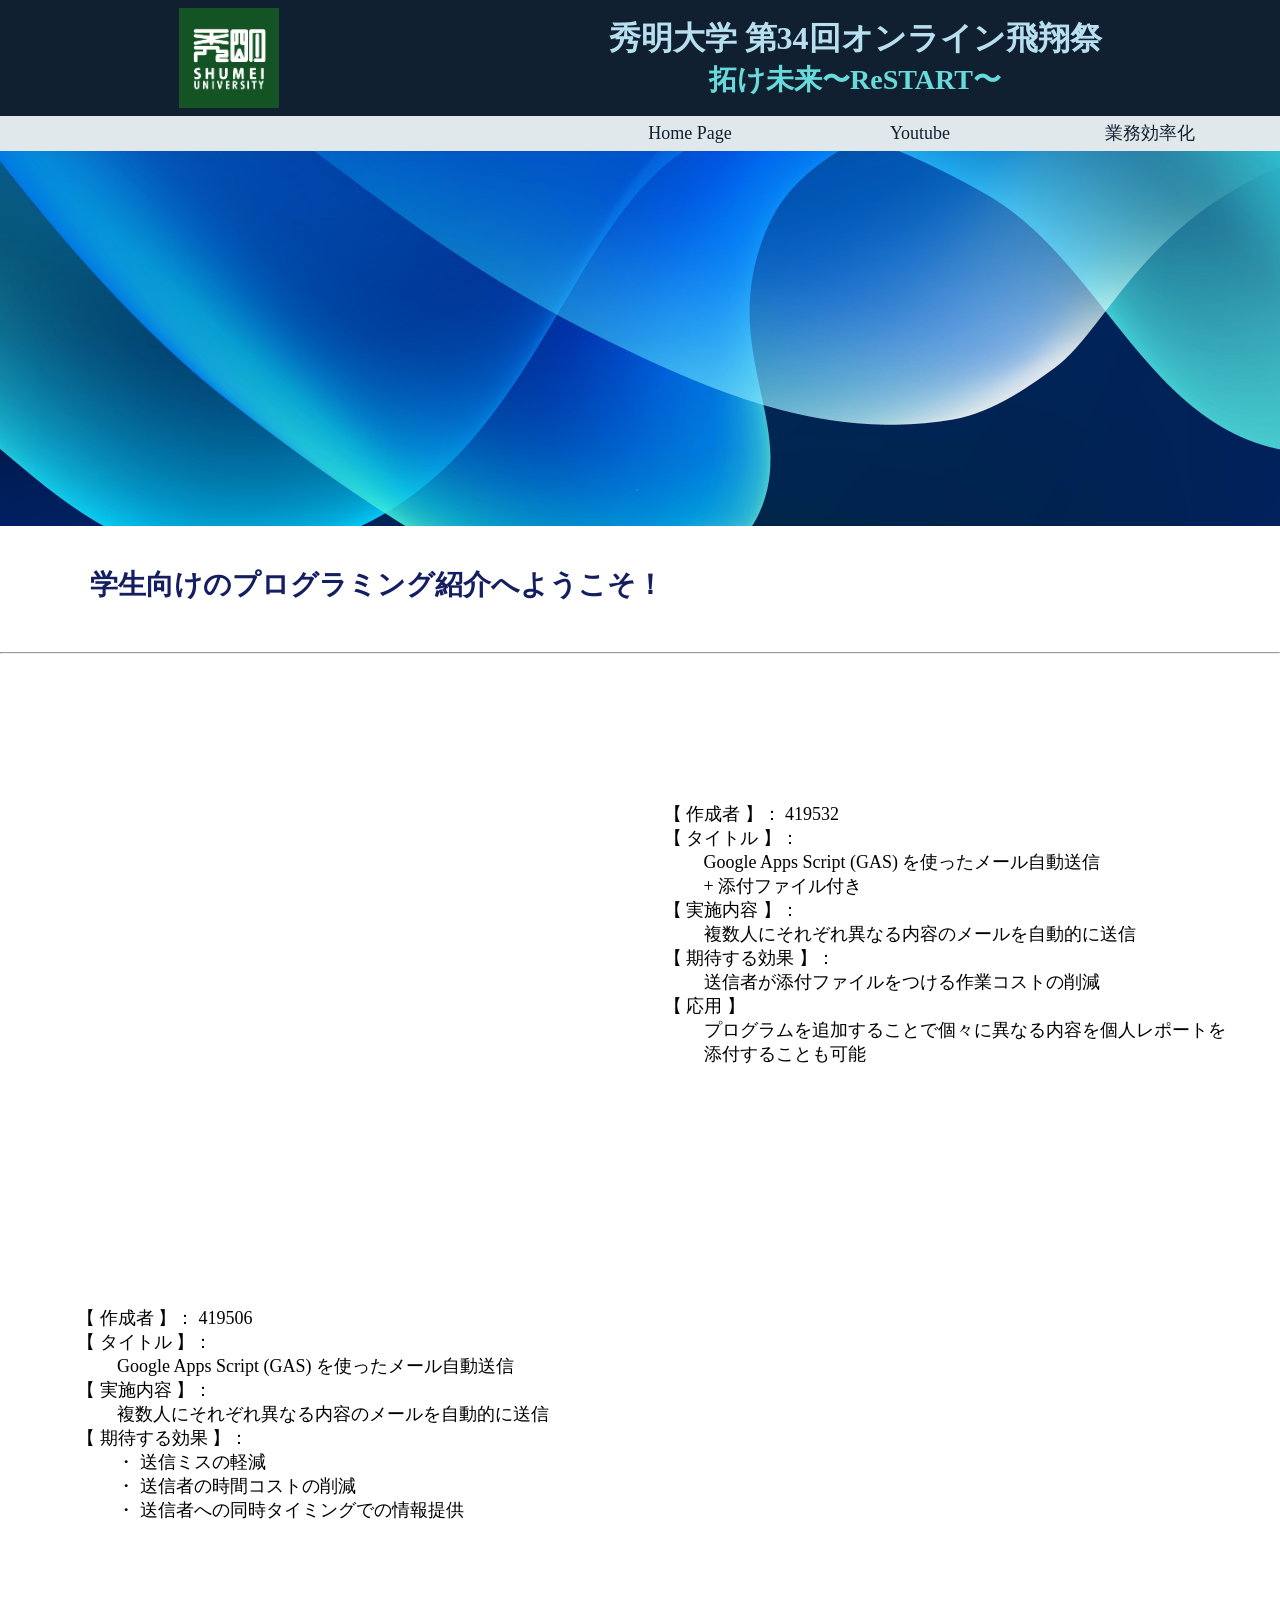
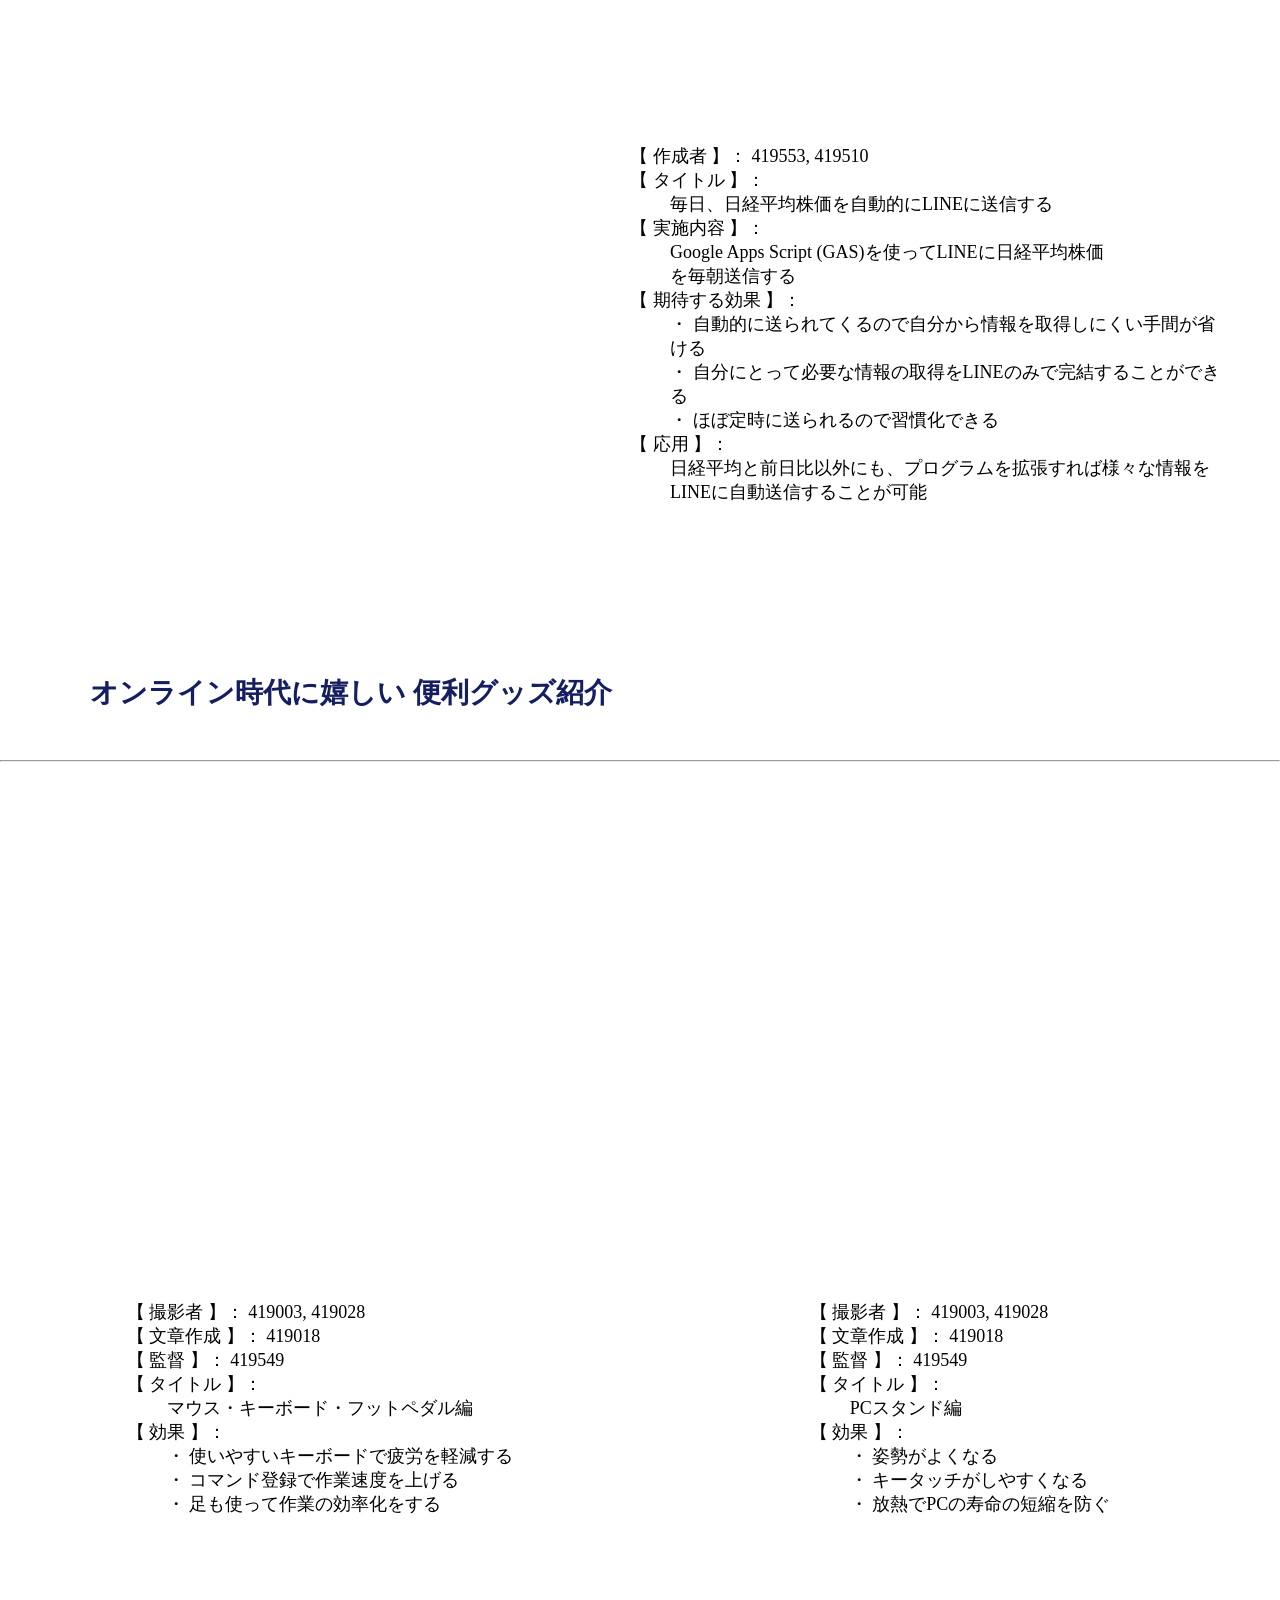
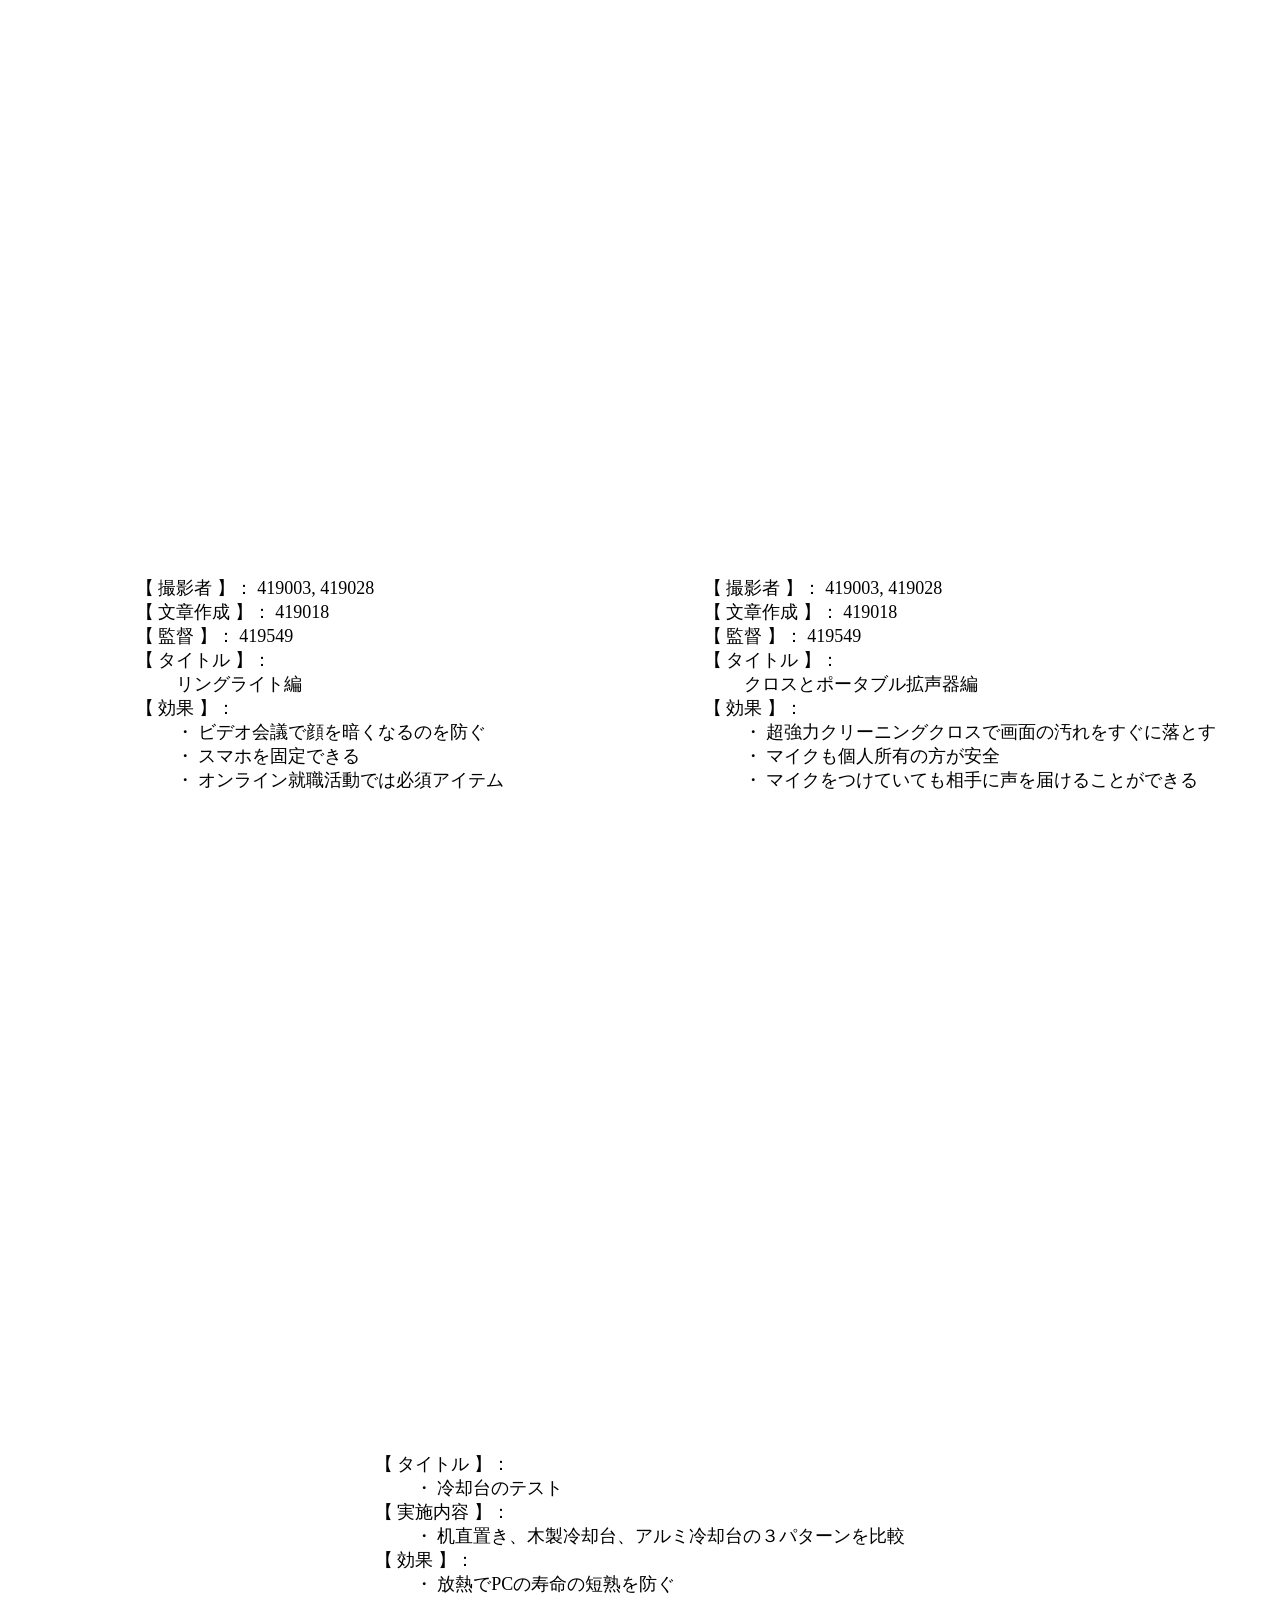
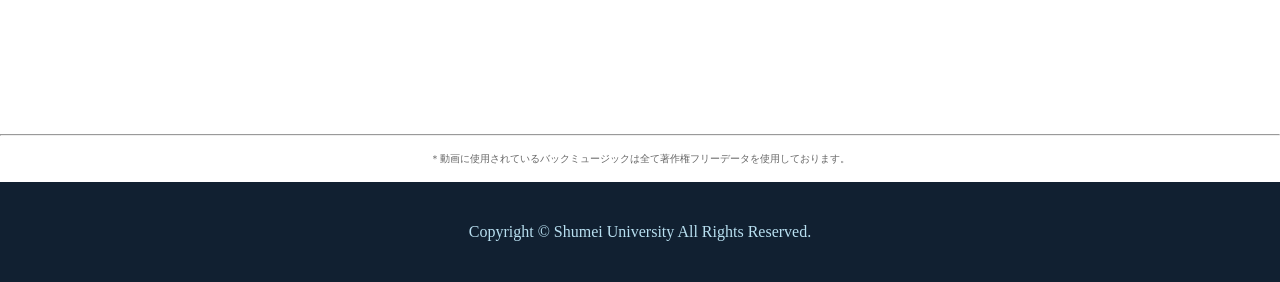
==== commit acaec7d9: "Add files via upload" ====
--- a/index.html
+++ b/index.html
@@ -139,7 +139,7 @@
               <dt>【 効果 】：</dt>
               <dd>・ 姿勢がよくなる</dd>
               <dd>・ キータッチがしやすくなる</dd>
-              <dd>・ 放熱でPCの寿命が短縮を防ぐ</dd>
+              <dd>・ 放熱でPCの寿命の短縮を防ぐ</dd>
             </dl>
           </div>
 </section>
@@ -188,7 +188,10 @@
               <dt>【 タイトル 】： </dt>
               <dd>・ 冷却台のテスト</dd>
               <dt>【 実施内容 】：</dt>
-              <dd>・ 机、木製冷却台、アルミ冷却台の３パターンを比較</dd>
+              <dd>・ 机直置き、木製冷却台、アルミ冷却台の３パターンを比較</dd>
+              <dt>【 効果 】：</dt>
+              <dd>・ 放熱でPCの寿命の短熟を防ぐ</dd>
+
             </dl>
           </div>
         </section>
--- a/css/styles.css
+++ b/css/styles.css
@@ -17,6 +17,7 @@
     font-size: 10px;
     text-align: center;
     margin: 16px 10px;
+    opacity: 0.6;
 }
 
 .container { 
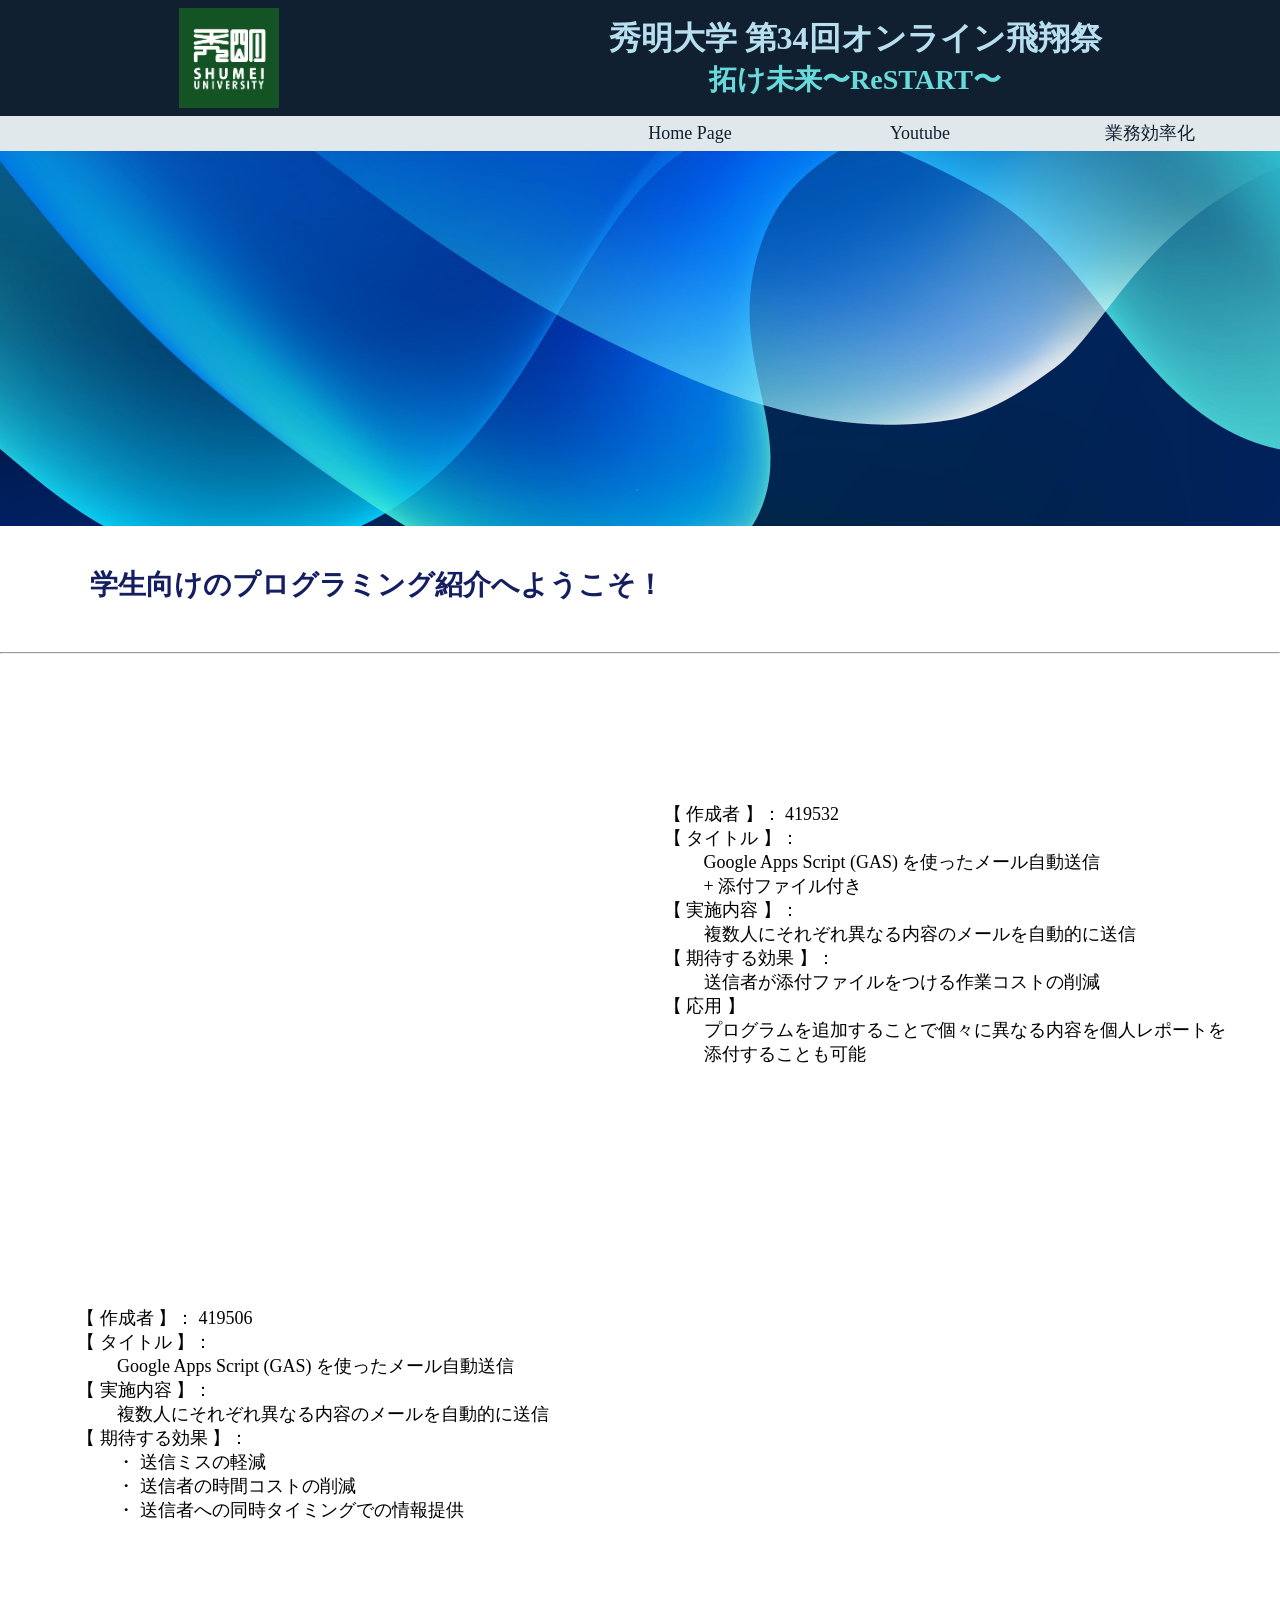
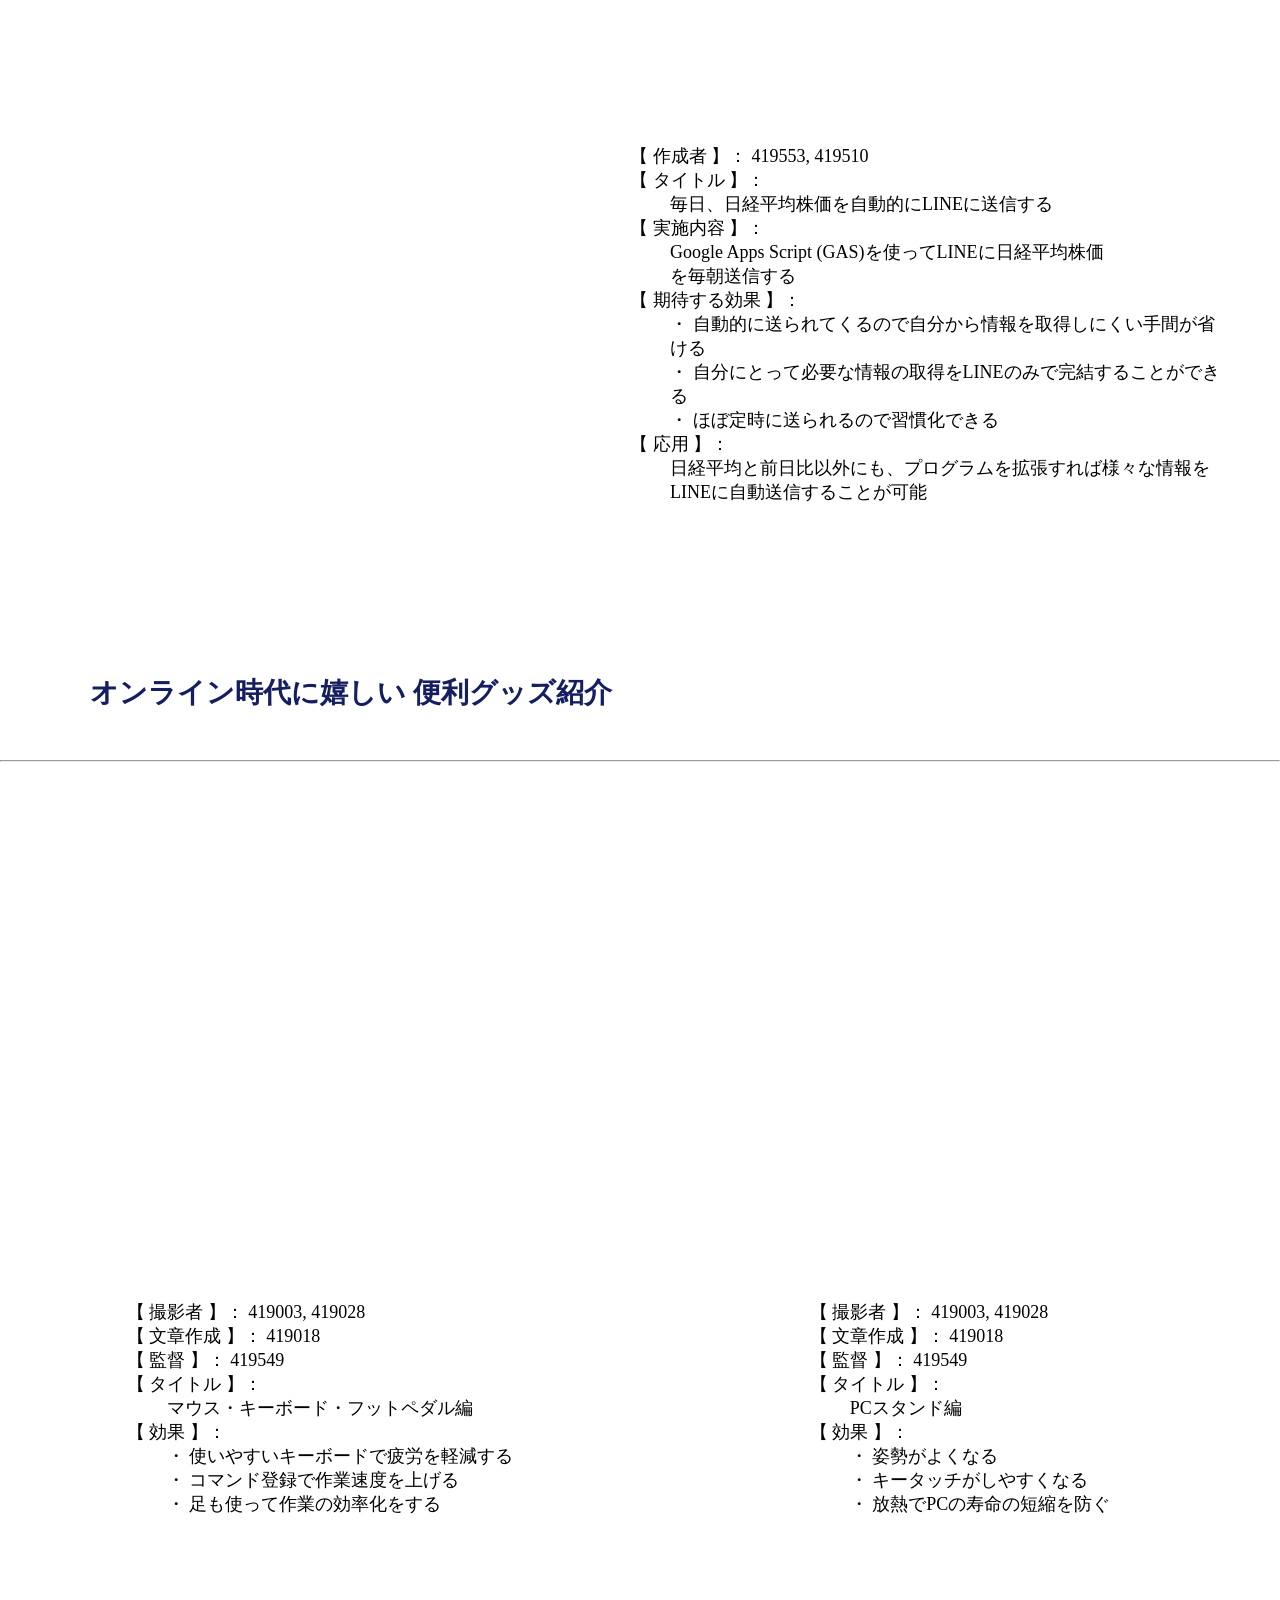
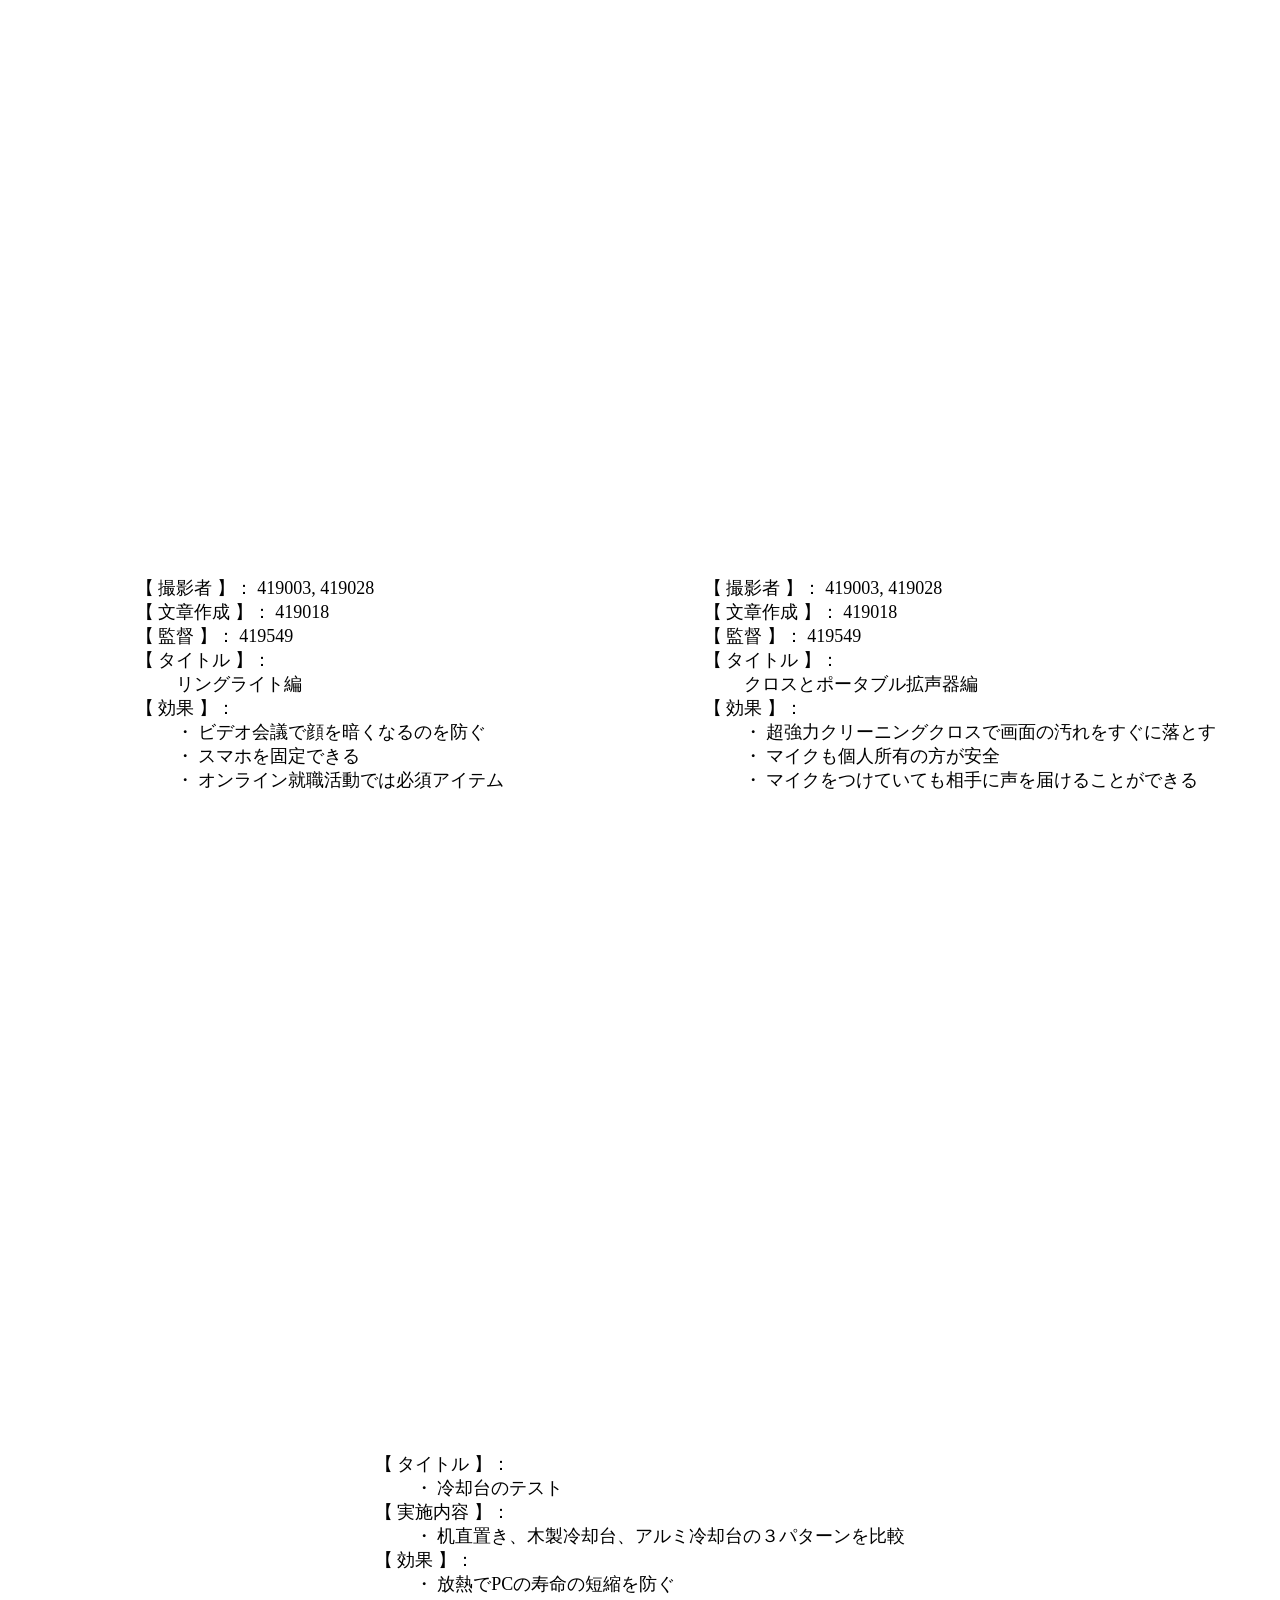
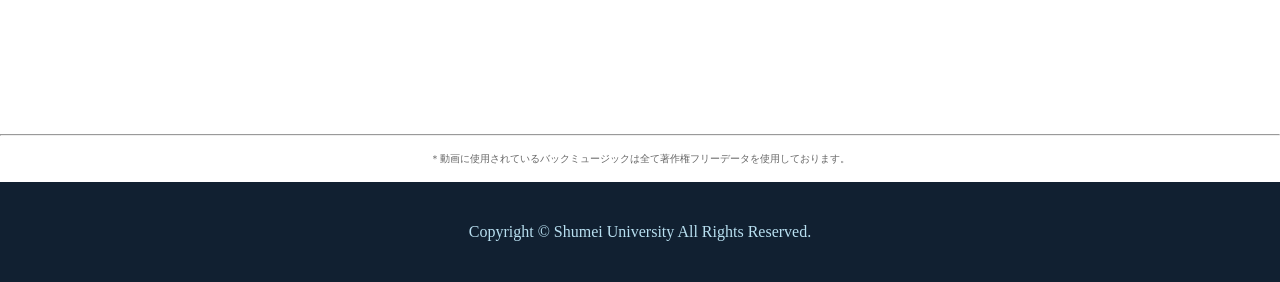
==== commit 9d9ca6f7: "Add files via upload" ====
--- a/index.html
+++ b/index.html
@@ -190,7 +190,7 @@
               <dt>【 実施内容 】：</dt>
               <dd>・ 机直置き、木製冷却台、アルミ冷却台の３パターンを比較</dd>
               <dt>【 効果 】：</dt>
-              <dd>・ 放熱でPCの寿命の短熟を防ぐ</dd>
+              <dd>・ 放熱でPCの寿命の短縮を防ぐ</dd>
 
             </dl>
           </div>
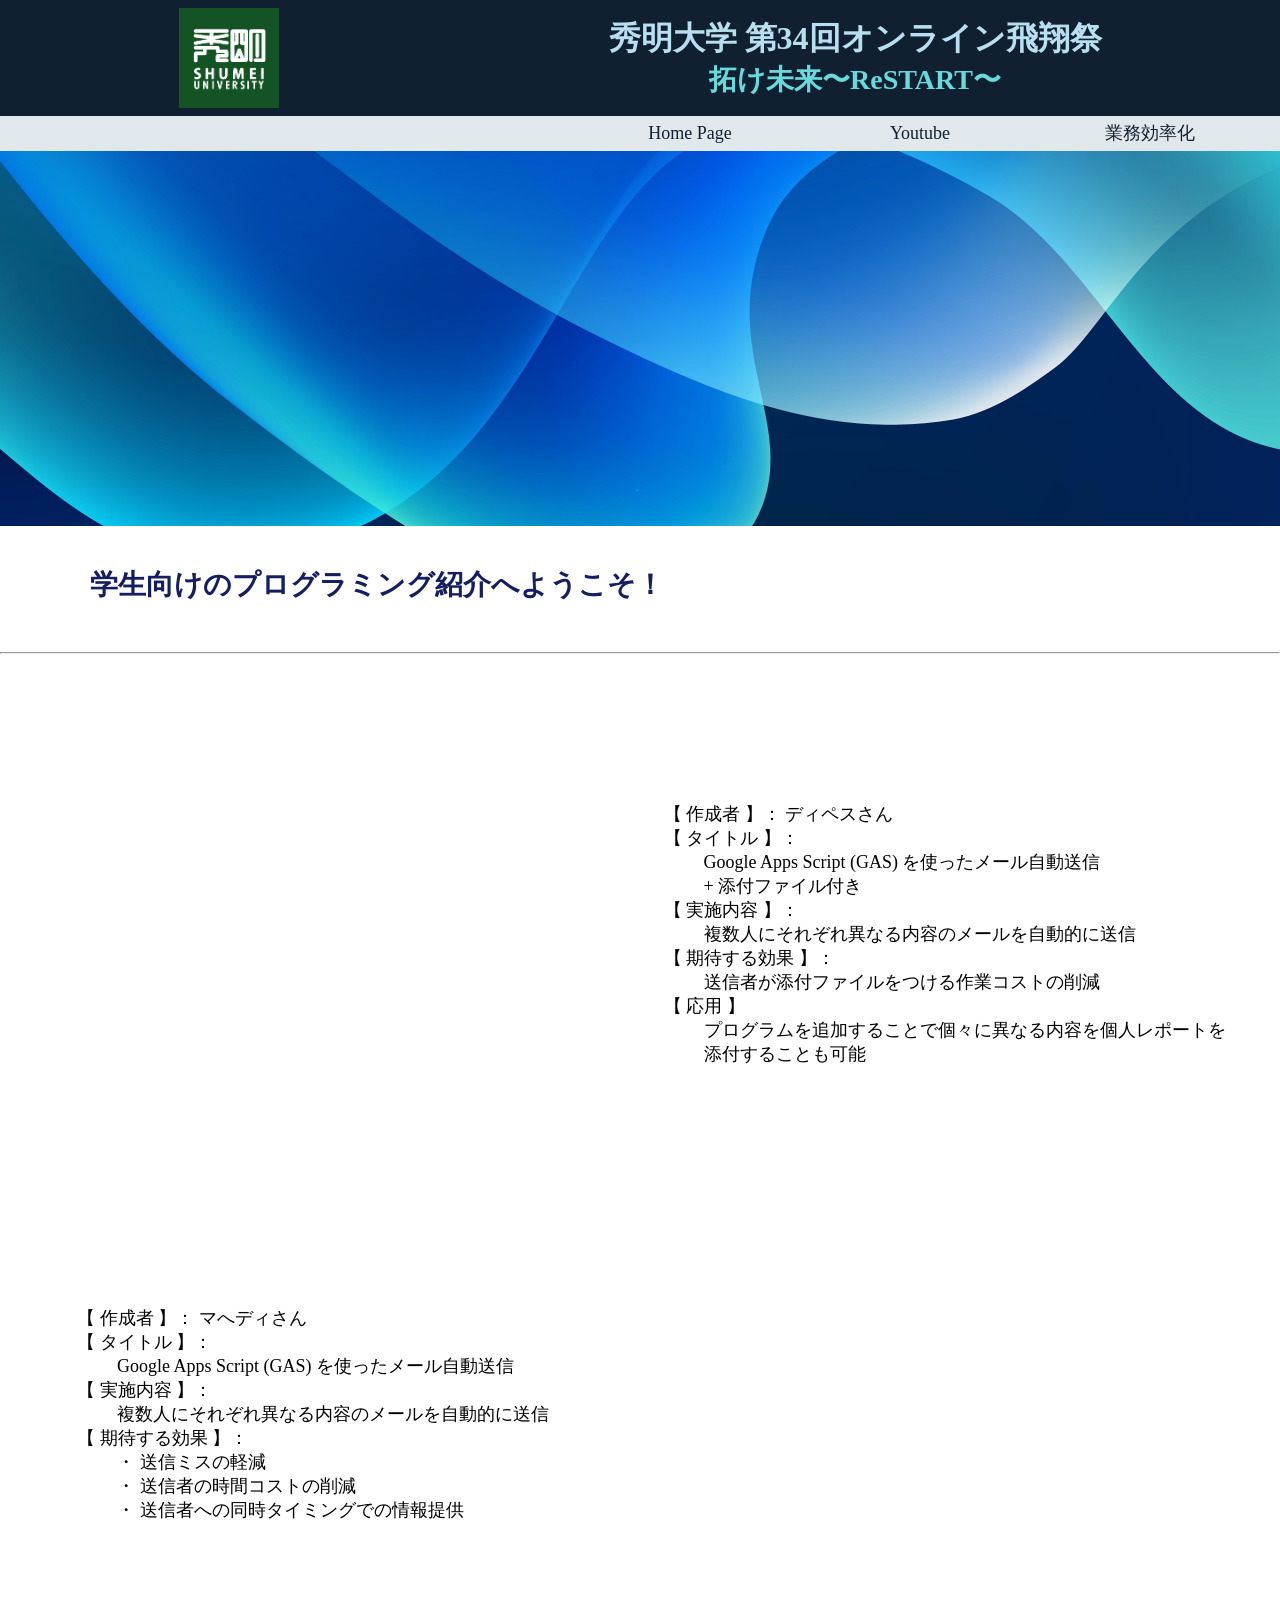
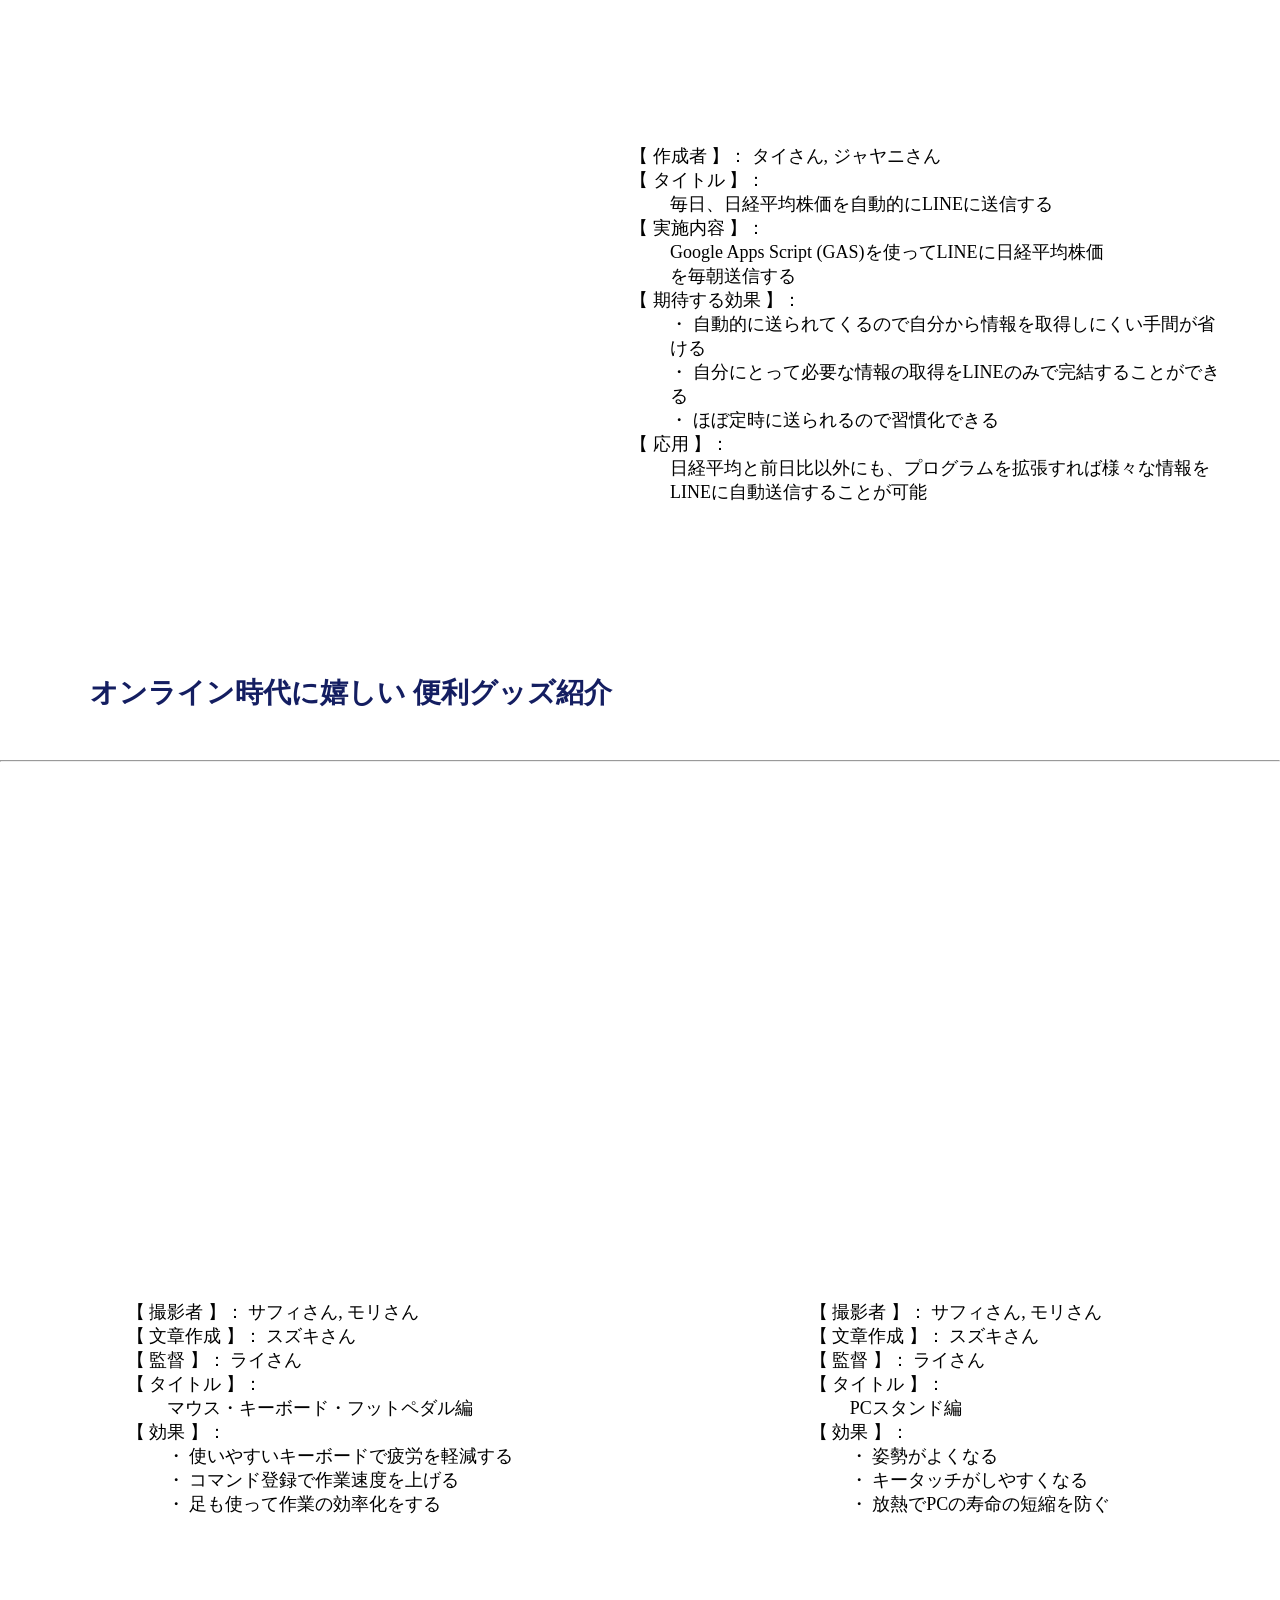
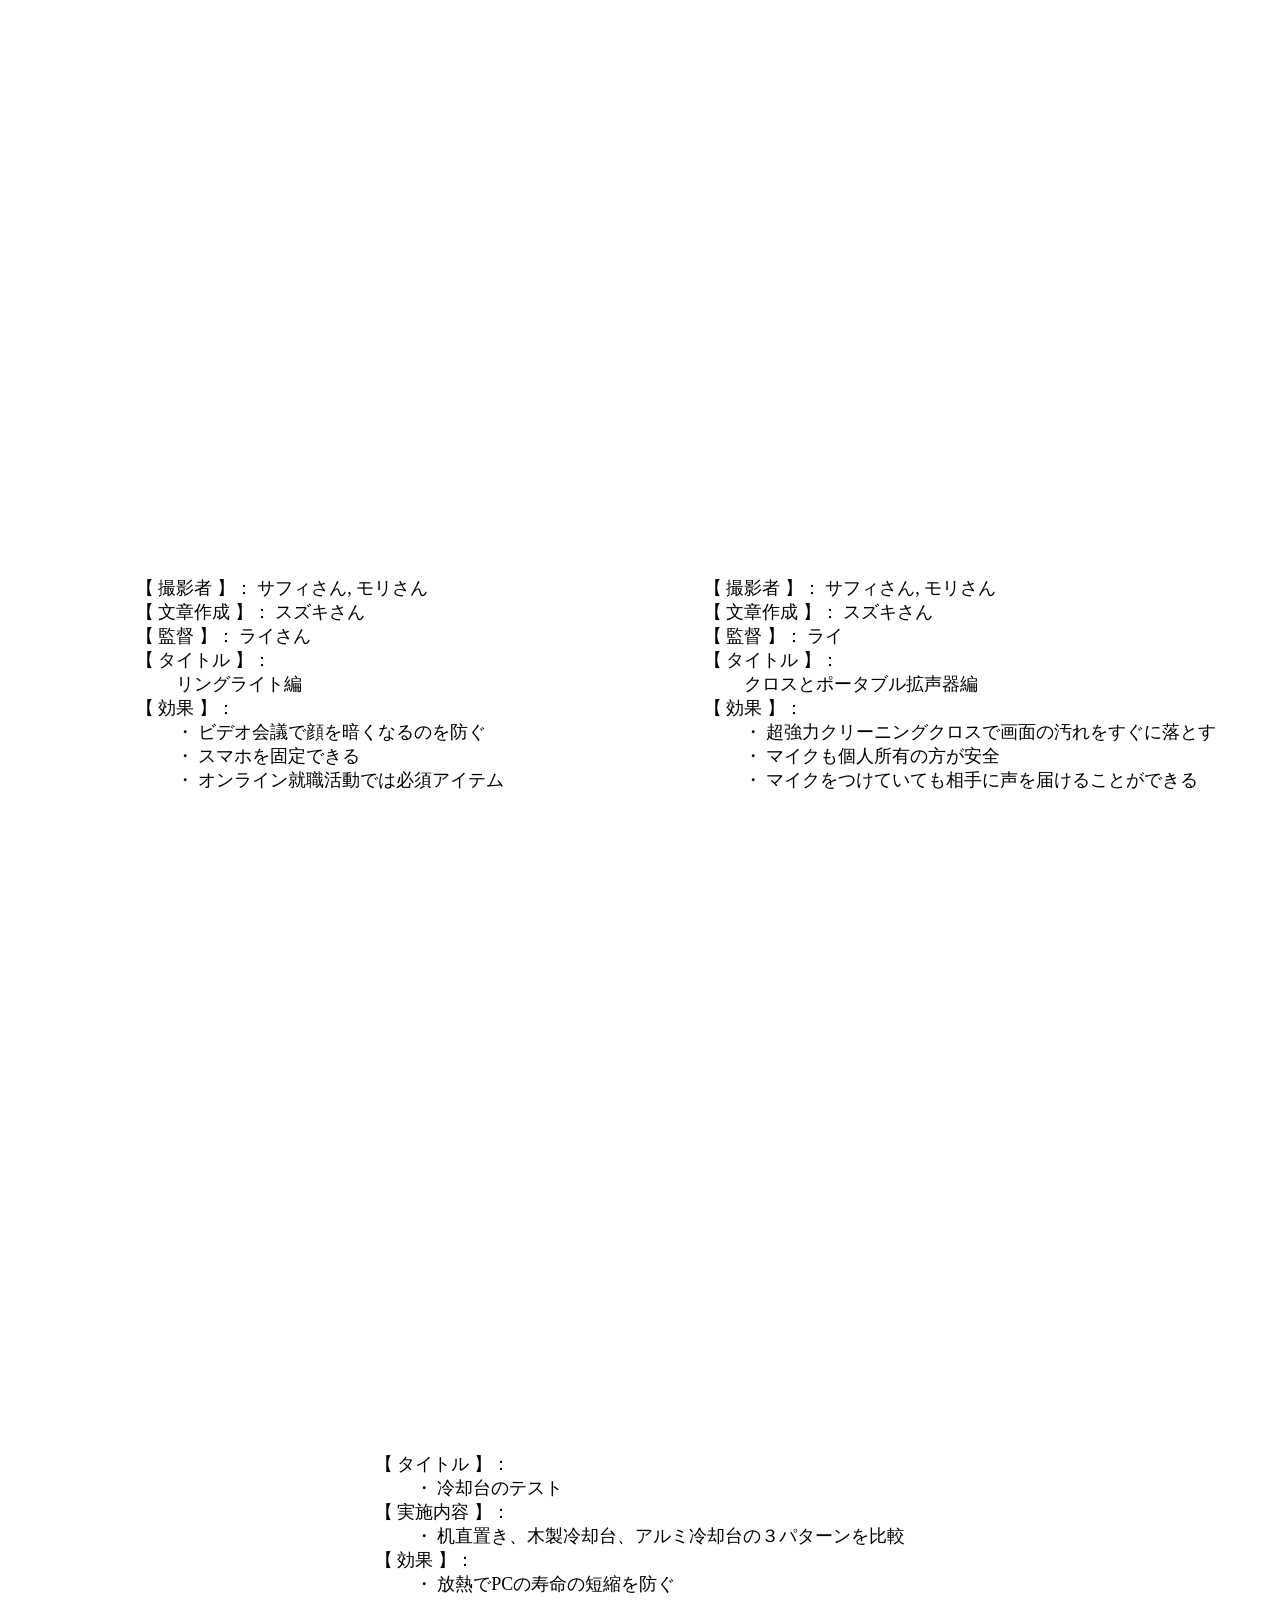
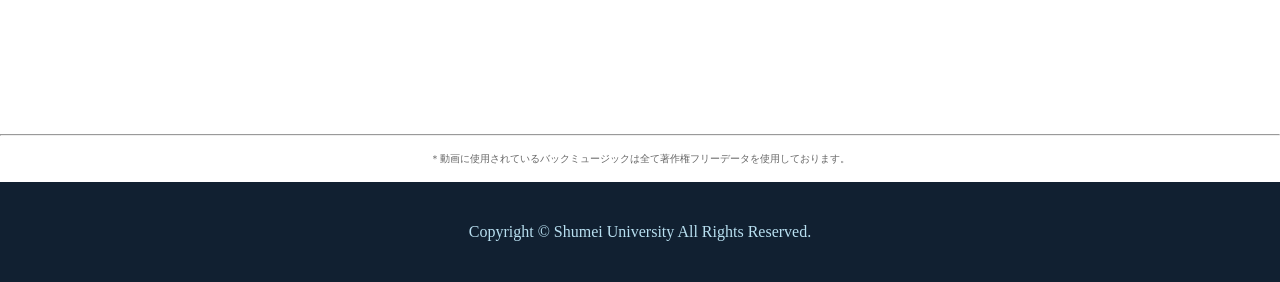
==== commit 2cca28f4: "Add files via upload" ====
--- a/index.html
+++ b/index.html
@@ -1,5 +1,5 @@
 <!DOCTYPE html>
-<html lang="en">
+<html lang="ja">
 <head>
     <meta charset="UTF-8">
     <meta http-equiv="X-UA-Compatible" content="IE=edge">
@@ -43,7 +43,7 @@
       <iframe width="345" height="250" src="https://www.youtube.com/embed/2ltFeMC3Fg0" title="YouTube video player" frameborder="0" allow="accelerometer; autoplay; clipboard-write; encrypted-media; gyroscope; picture-in-picture" allowfullscreen></iframe>
 
             <dl>
-              <dt>【 作成者 】： 419532 </dt>
+              <dt>【 作成者 】： ディペスさん</dt>
               <dt>【 タイトル 】：</dt>
               <dd>Google Apps Script (GAS) を使ったメール自動送信</dd>
               <dd> + 添付ファイル付き</dd>
@@ -66,7 +66,7 @@
         <iframe width="345" height="250" src="https://www.youtube.com/embed/QZQi_VdtQcU" title="YouTube video player" frameborder="0" allow="accelerometer; autoplay; clipboard-write; encrypted-media; gyroscope; picture-in-picture" allowfullscreen></iframe>
           
             <dl>
-              <dt>【 作成者 】： 419506 </dt>
+              <dt>【 作成者 】： マへディさん</dt>
               <dt>【 タイトル 】：</dt>
               <dd>Google Apps Script (GAS) を使ったメール自動送信 </dd>
               <dt>【 実施内容 】：</dt>
@@ -88,7 +88,7 @@
         <iframe width="345" height="250" src="https://www.youtube.com/embed/1l5oUAM2MNM" title="YouTube video player" frameborder="0" allow="accelerometer; autoplay; clipboard-write; encrypted-media; gyroscope; picture-in-picture" allowfullscreen></iframe>
           
             <dl>
-              <dt>【 作成者 】： 419553, 419510</dt>
+              <dt>【 作成者 】： タイさん, ジャヤニさん</dt>
               <dt>【 タイトル 】：</dt>
               <dd>毎日、日経平均株価を自動的にLINEに送信する</dd>
               <dt>【 実施内容 】：</dt>
@@ -115,9 +115,9 @@
             <iframe width="345" height="250" src="https://www.youtube.com/embed/oXz0r6oP-nA" title="YouTube video player" frameborder="0" allow="accelerometer; autoplay; clipboard-write; encrypted-media; gyroscope; picture-in-picture" allowfullscreen></iframe>
             
             <dl>
-              <dt>【 撮影者 】： 419003, 419028</dt>
-              <dt>【 文章作成 】： 419018</dt>
-              <dt>【 監督 】： 419549</dt>
+              <dt>【 撮影者 】： サフィさん, モリさん</dt>
+              <dt>【 文章作成 】： スズキさん</dt>
+              <dt>【 監督 】： ライさん</dt>
               <dt>【 タイトル 】：</dt>
               <dd>マウス・キーボード・フットペダル編</dd>
               <dt>【 効果 】：</dt>
@@ -131,9 +131,9 @@
             <iframe width="345" height="250" src="https://www.youtube.com/embed/yenm3KolfVk" title="YouTube video player" frameborder="0" allow="accelerometer; autoplay; clipboard-write; encrypted-media; gyroscope; picture-in-picture" allowfullscreen></iframe>
             
             <dl>
-              <dt>【 撮影者 】： 419003, 419028</dt>
-              <dt>【 文章作成 】： 419018</dt>
-              <dt>【 監督 】： 419549</dt>
+              <dt>【 撮影者 】： サフィさん, モリさん</dt>
+              <dt>【 文章作成 】： スズキさん</dt>
+              <dt>【 監督 】： ライさん</dt>
               <dt>【 タイトル 】：</dt>
               <dd>PCスタンド編</dd>
               <dt>【 効果 】：</dt>
@@ -150,9 +150,9 @@
             <iframe width="345" height="250" src="https://www.youtube.com/embed/kmxzhFwlyrs" title="YouTube video player" frameborder="0" allow="accelerometer; autoplay; clipboard-write; encrypted-media; gyroscope; picture-in-picture" allowfullscreen></iframe>
             
             <dl>
-              <dt>【 撮影者 】： 419003, 419028</dt>
-              <dt>【 文章作成 】： 419018</dt>
-              <dt>【 監督 】： 419549</dt>
+              <dt>【 撮影者 】： サフィさん, モリさん</dt>
+              <dt>【 文章作成 】： スズキさん</dt>
+              <dt>【 監督 】： ライさん</dt>
               <dt>【 タイトル 】：</dt>
               <dd>リングライト編</dd>
               <dt>【 効果 】：</dt>
@@ -166,9 +166,9 @@
             <iframe width="345" height="250" src="https://www.youtube.com/embed/TXq8I-ZYBdA" title="YouTube video player" frameborder="0" allow="accelerometer; autoplay; clipboard-write; encrypted-media; gyroscope; picture-in-picture" allowfullscreen></iframe>
             
             <dl>
-              <dt>【 撮影者 】： 419003, 419028</dt>
-              <dt>【 文章作成 】： 419018</dt>
-              <dt>【 監督 】： 419549</dt>
+              <dt>【 撮影者 】： サフィさん, モリさん</dt>
+              <dt>【 文章作成 】： スズキさん</dt>
+              <dt>【 監督 】： ライ</dt>
               <dt>【 タイトル 】：</dt>
               <dd>クロスとポータブル拡声器編</dd>
               <dt>【 効果 】：</dt>
@@ -199,7 +199,7 @@
       <hr>
       <p>＊動画に使用されているバックミュージックは全て著作権フリーデータを使用しております。</p>
         
-      <div class="message">DESIGNED BY:【 419543 】Suguru Tuguldur</div>
+      <div class="message">DESIGNED BY:　Suguru Tuguldur</div>
 
   
     
--- a/css/styles.css
+++ b/css/styles.css
@@ -110,7 +110,7 @@
     font-size: 13px;
 
 
-    animation: popup 3.5s forwards;
+    animation: popup 5s forwards;
     /* forwardをつけると最後の時点でとどまる */
 }
 
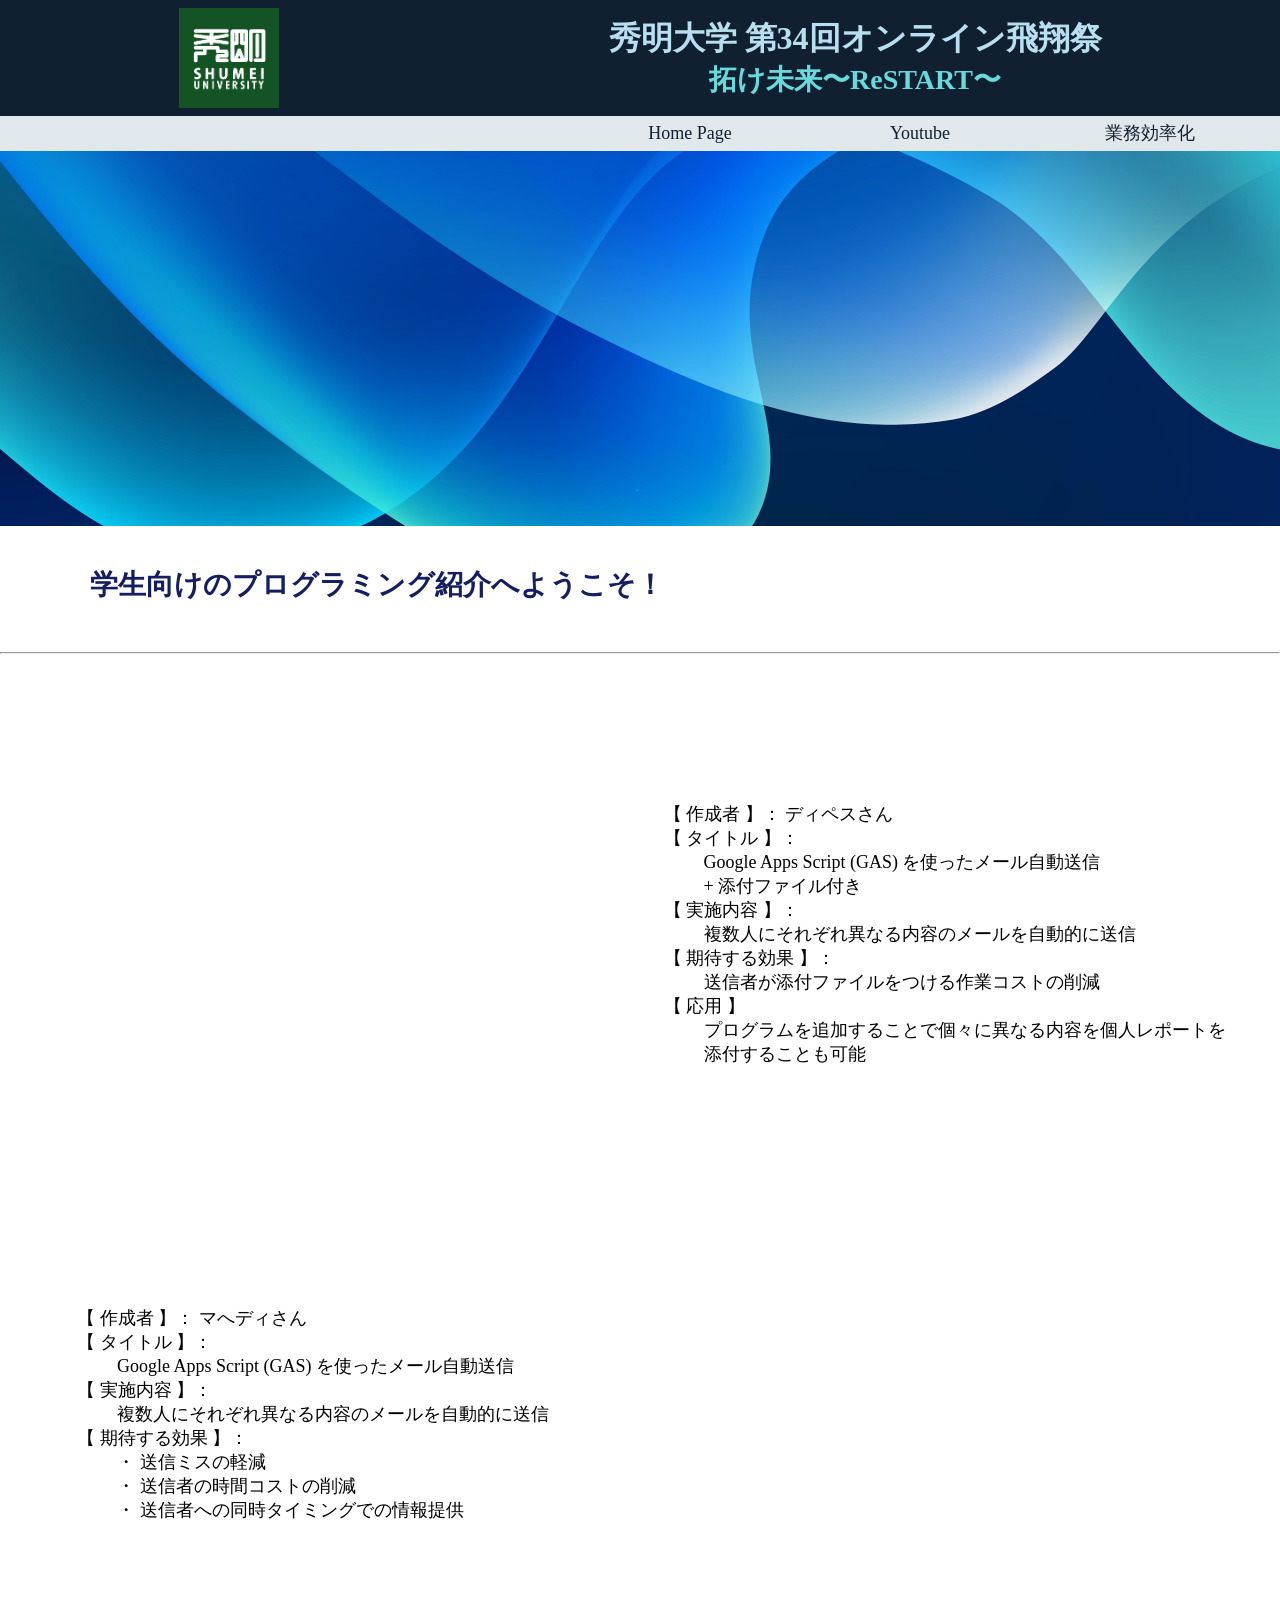
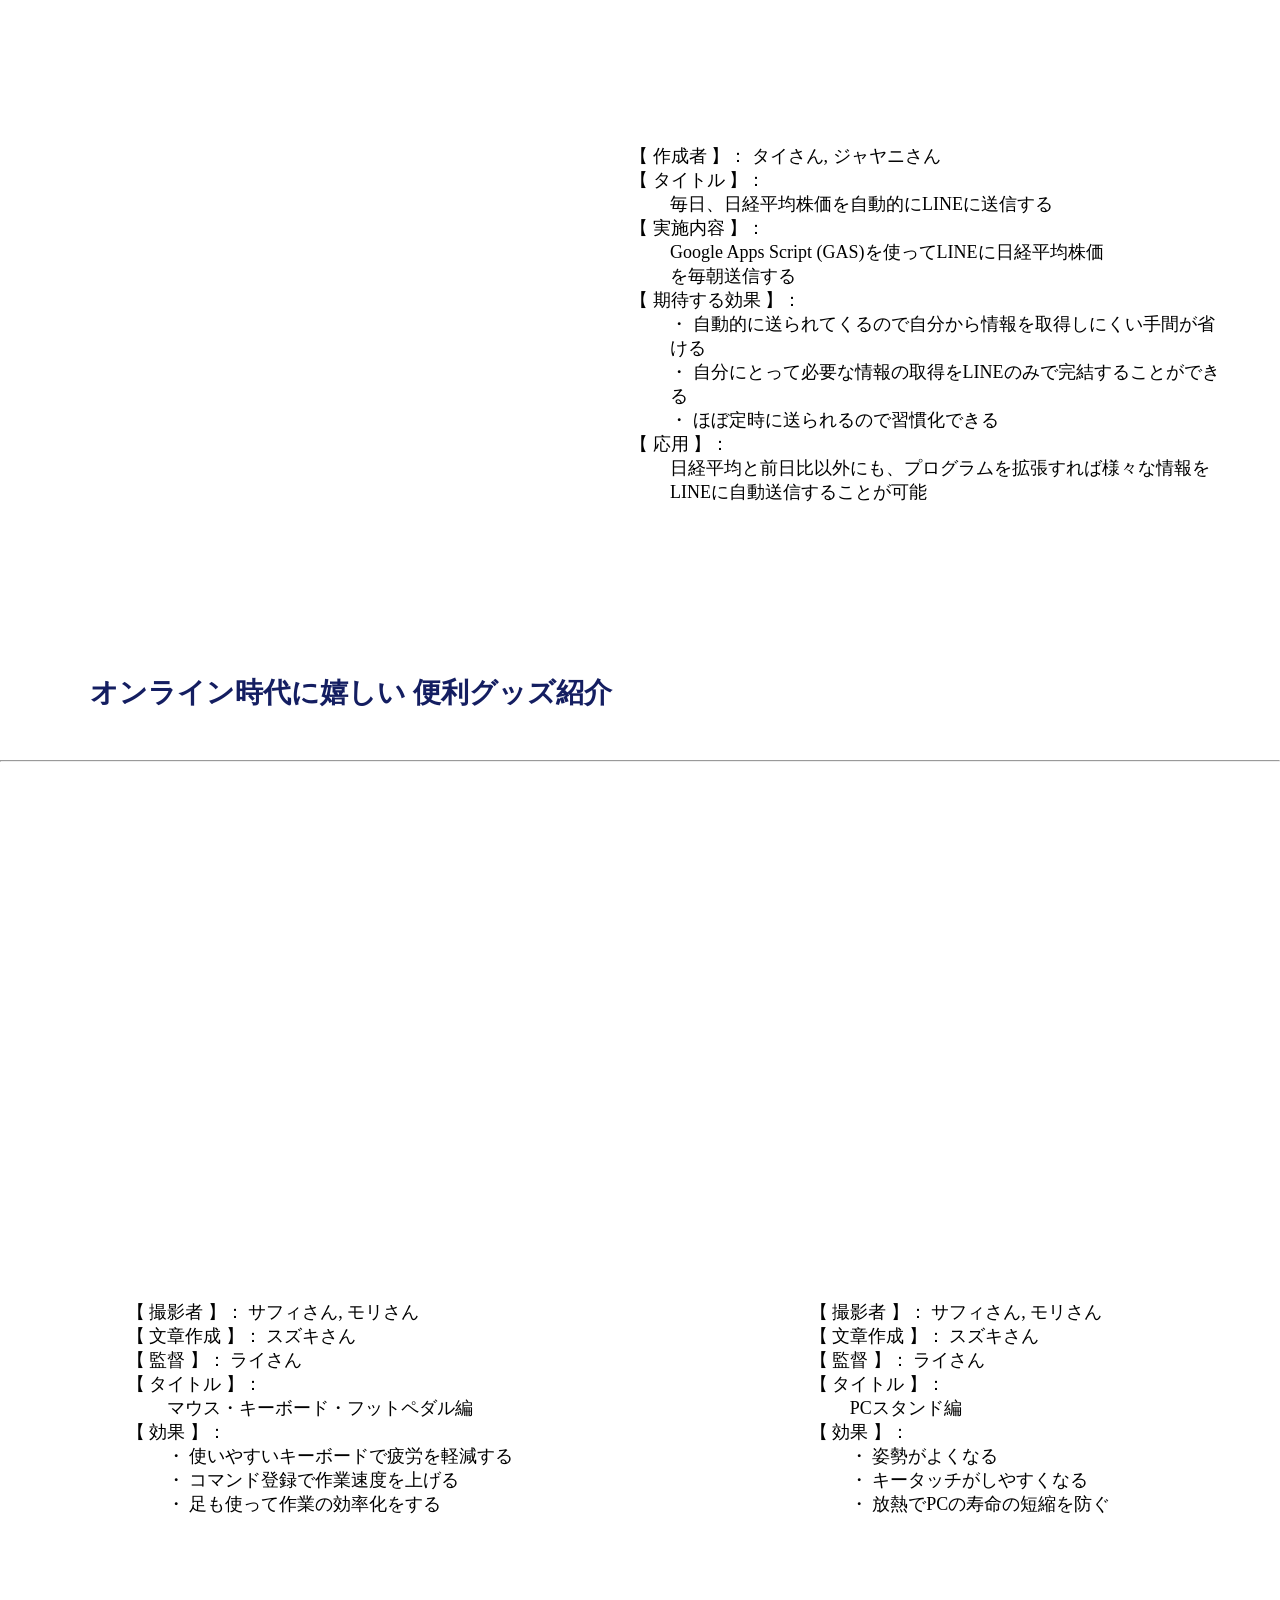
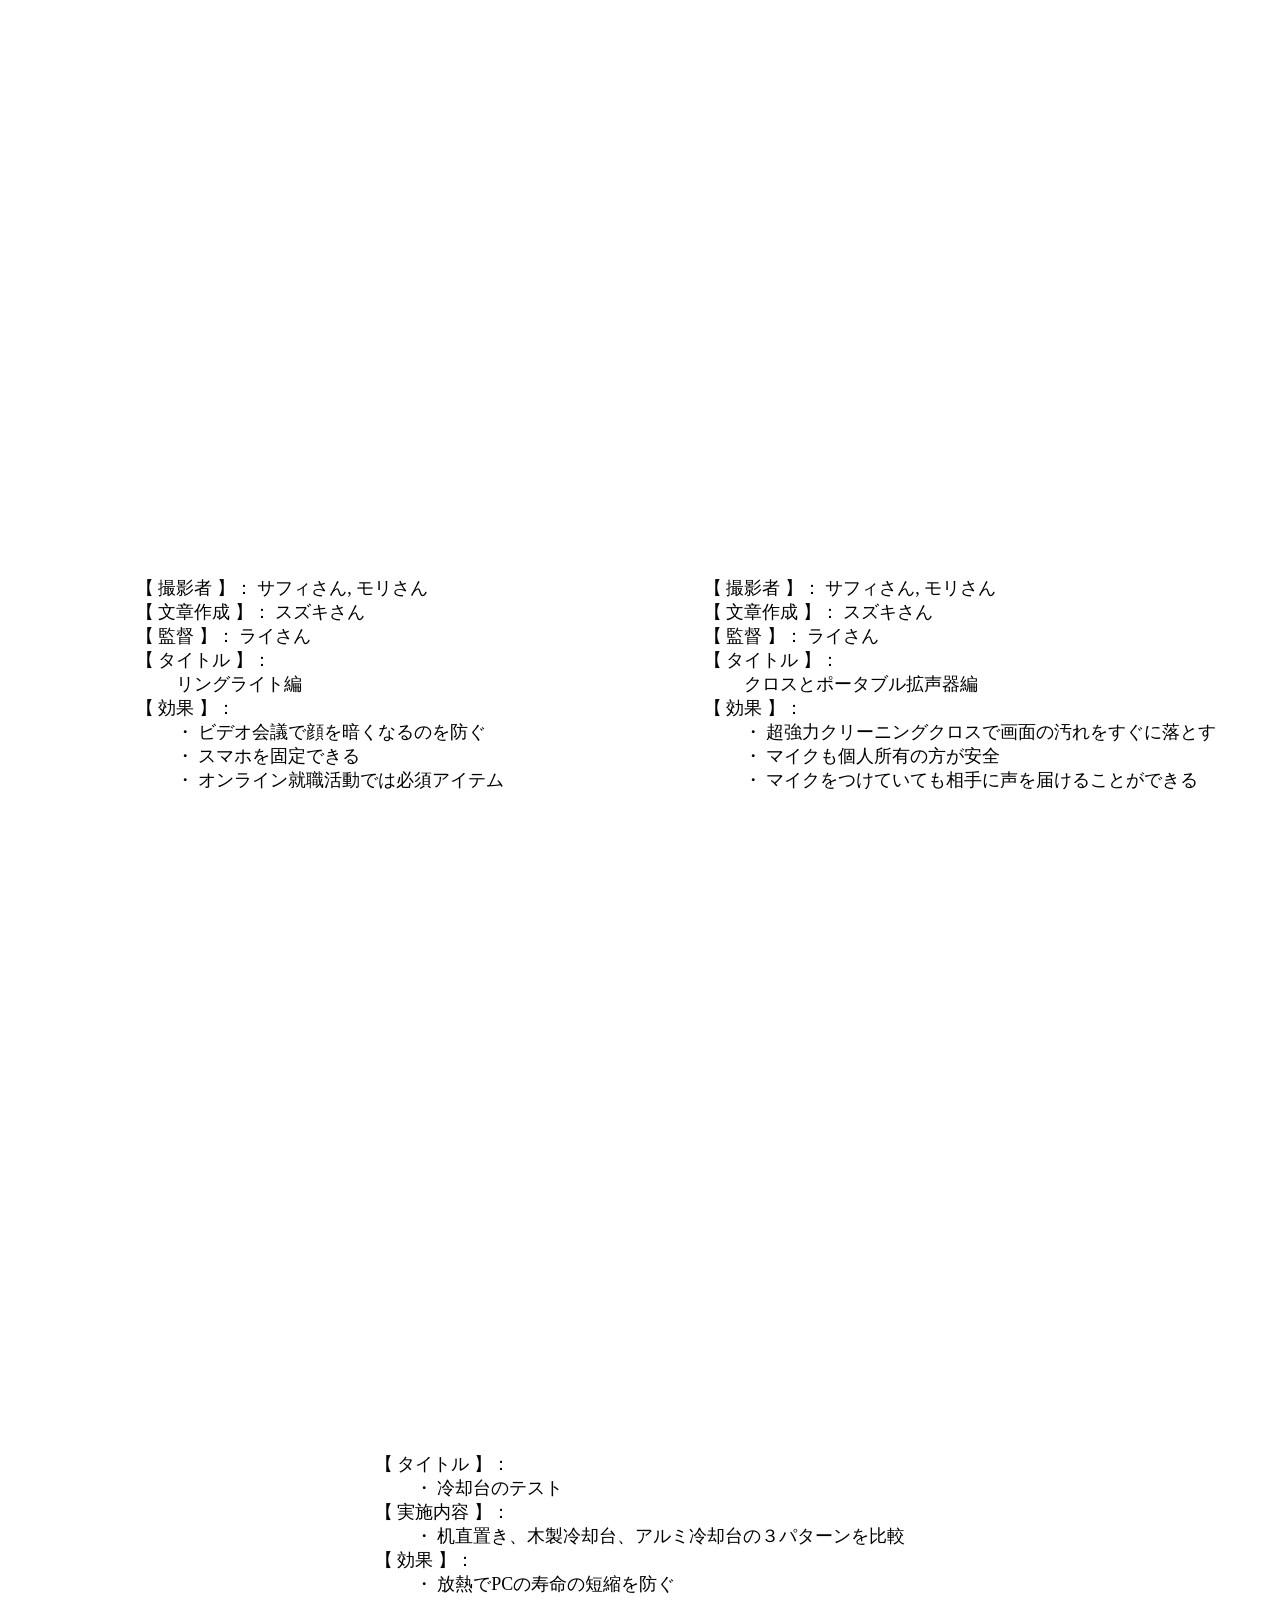
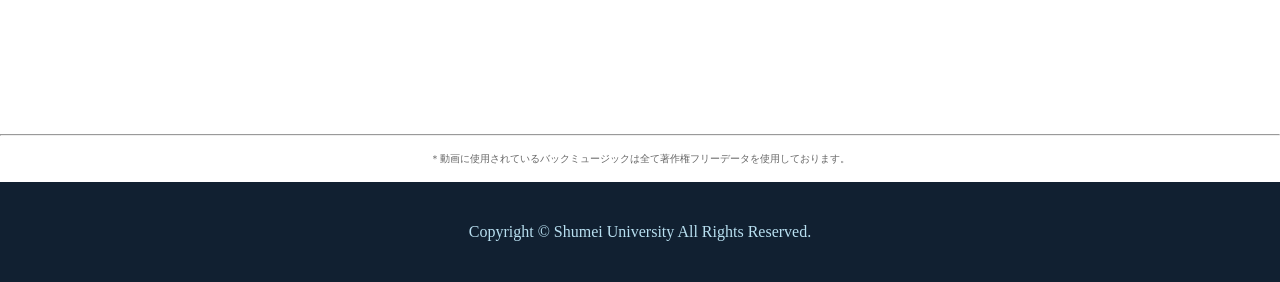
==== commit dba72425: "Add files via upload" ====
--- a/index.html
+++ b/index.html
@@ -168,7 +168,7 @@
             <dl>
               <dt>【 撮影者 】： サフィさん, モリさん</dt>
               <dt>【 文章作成 】： スズキさん</dt>
-              <dt>【 監督 】： ライ</dt>
+              <dt>【 監督 】： ライさん</dt>
               <dt>【 タイトル 】：</dt>
               <dd>クロスとポータブル拡声器編</dd>
               <dt>【 効果 】：</dt>
@@ -199,7 +199,7 @@
       <hr>
       <p>＊動画に使用されているバックミュージックは全て著作権フリーデータを使用しております。</p>
         
-      <div class="message">DESIGNED BY:　Suguru Tuguldur</div>
+      <div class="message">DESIGNED BY:　BYAMBASUREN TUGULDUR</div>
 
   
     
